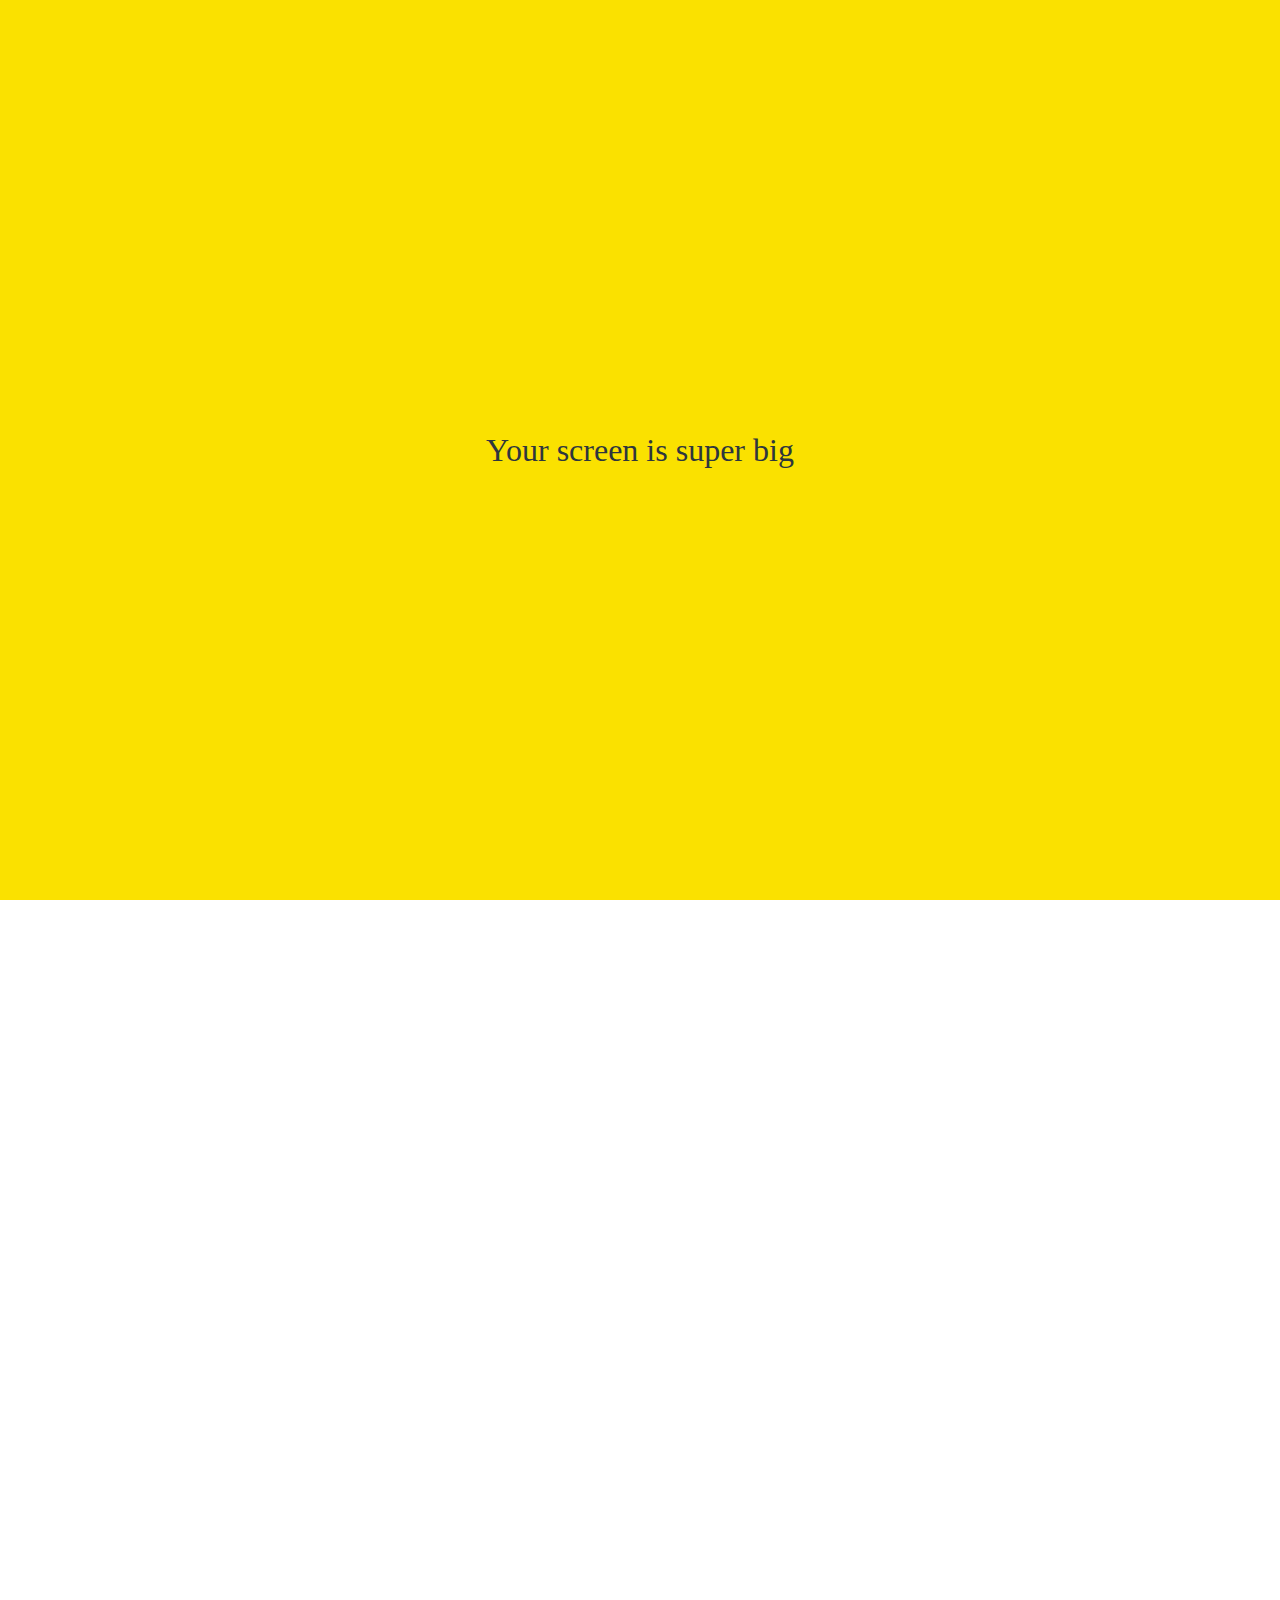
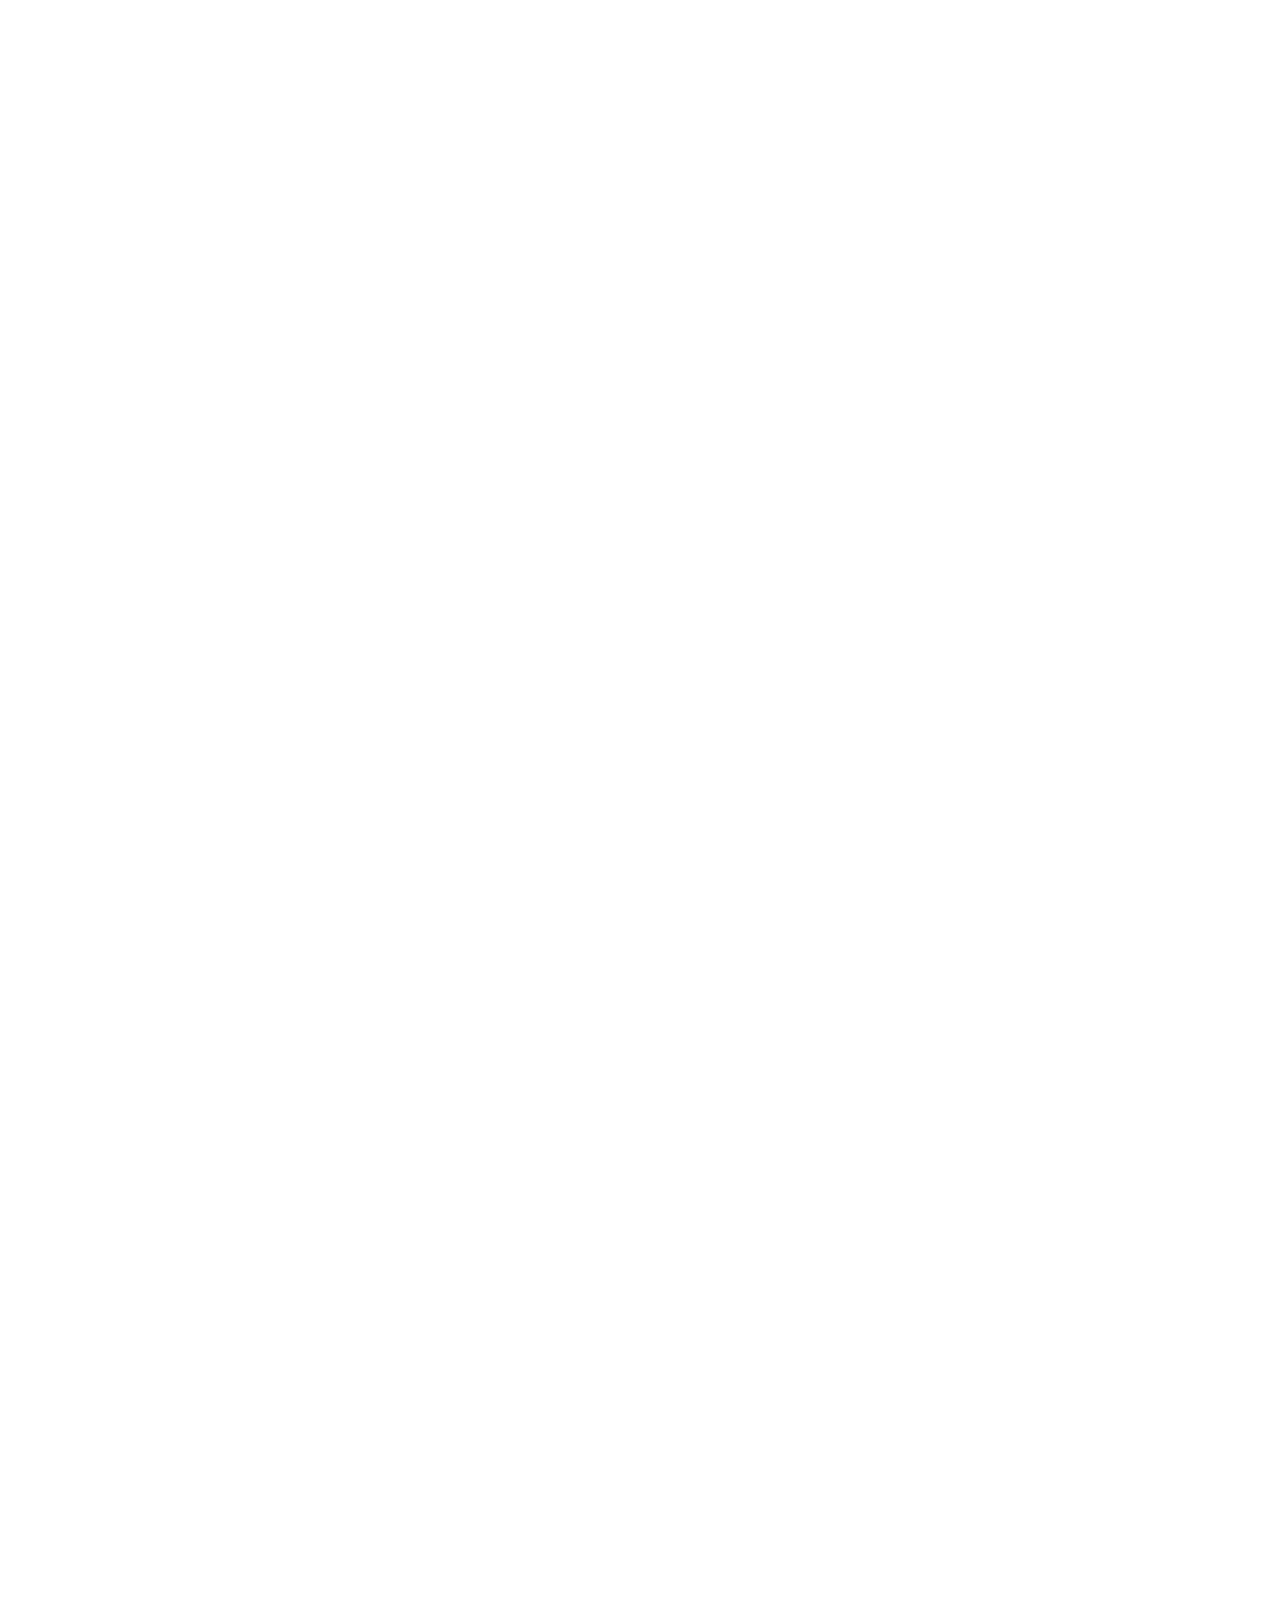
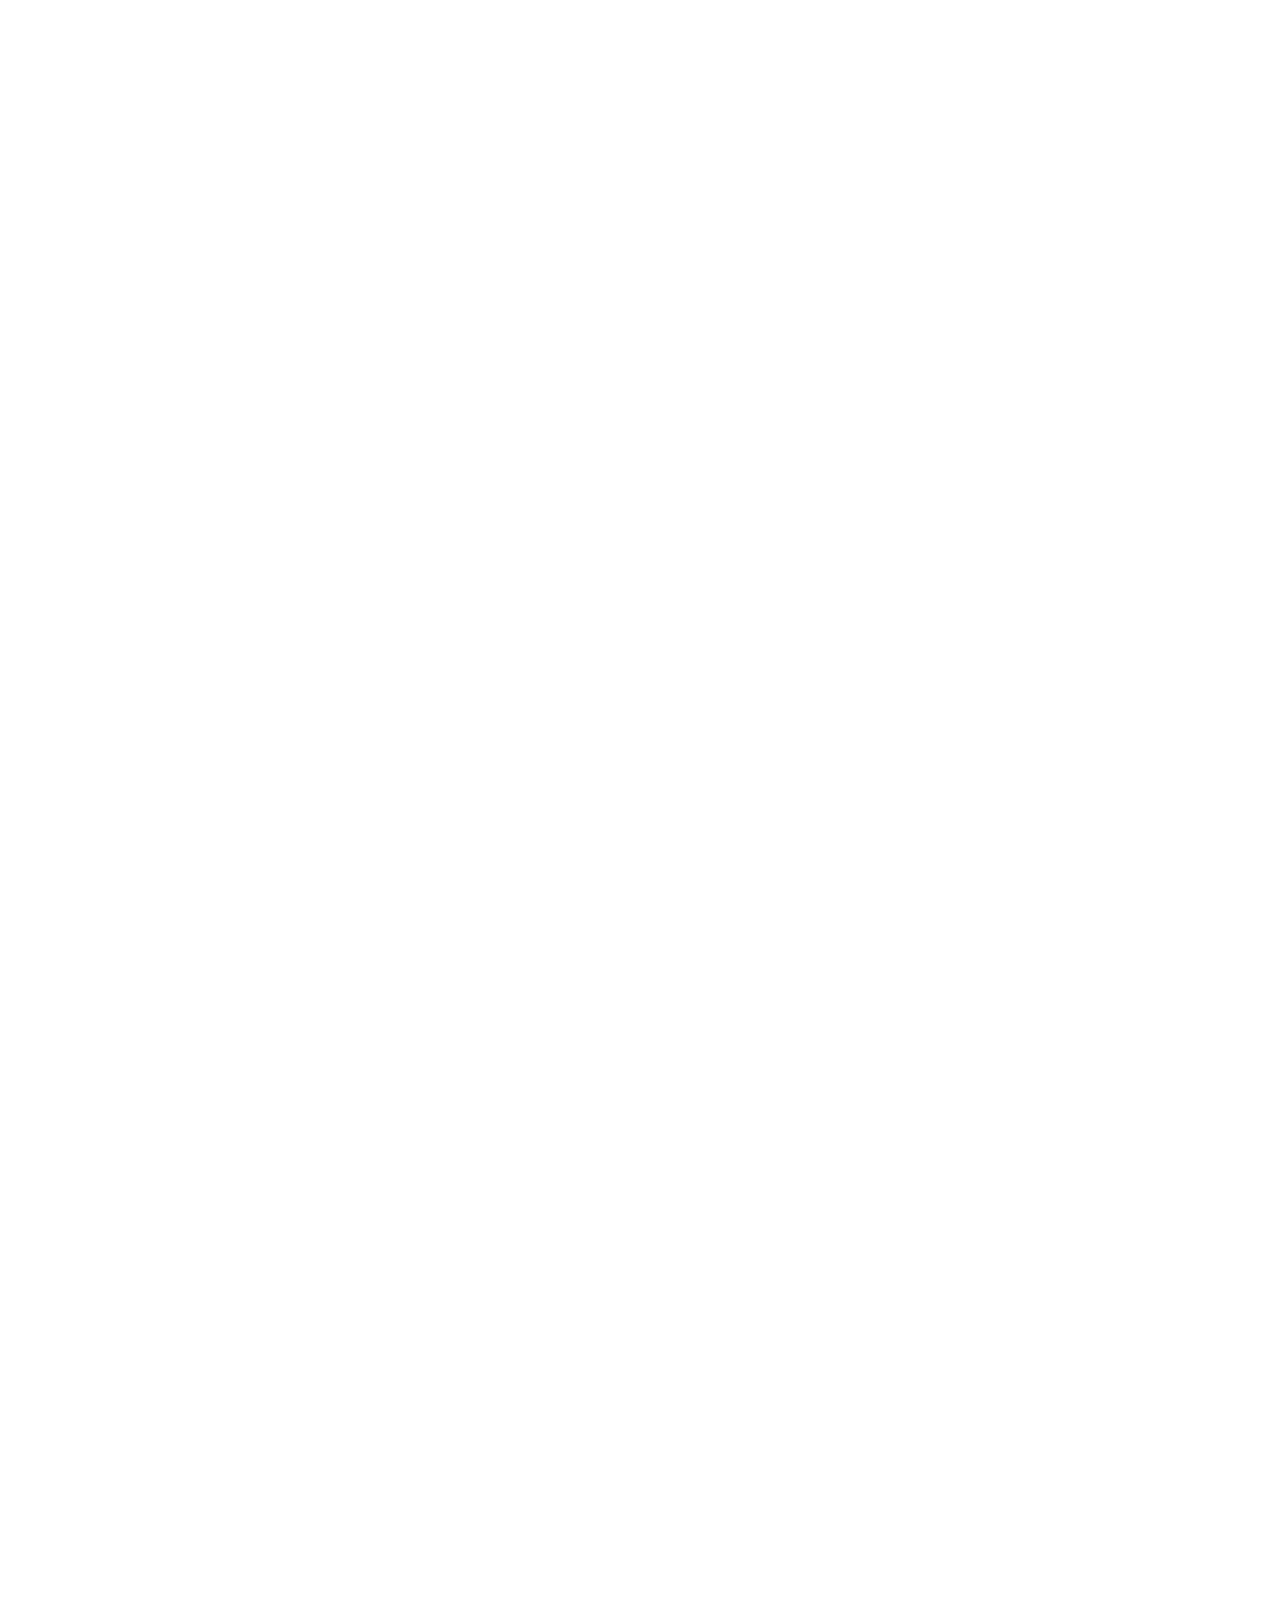
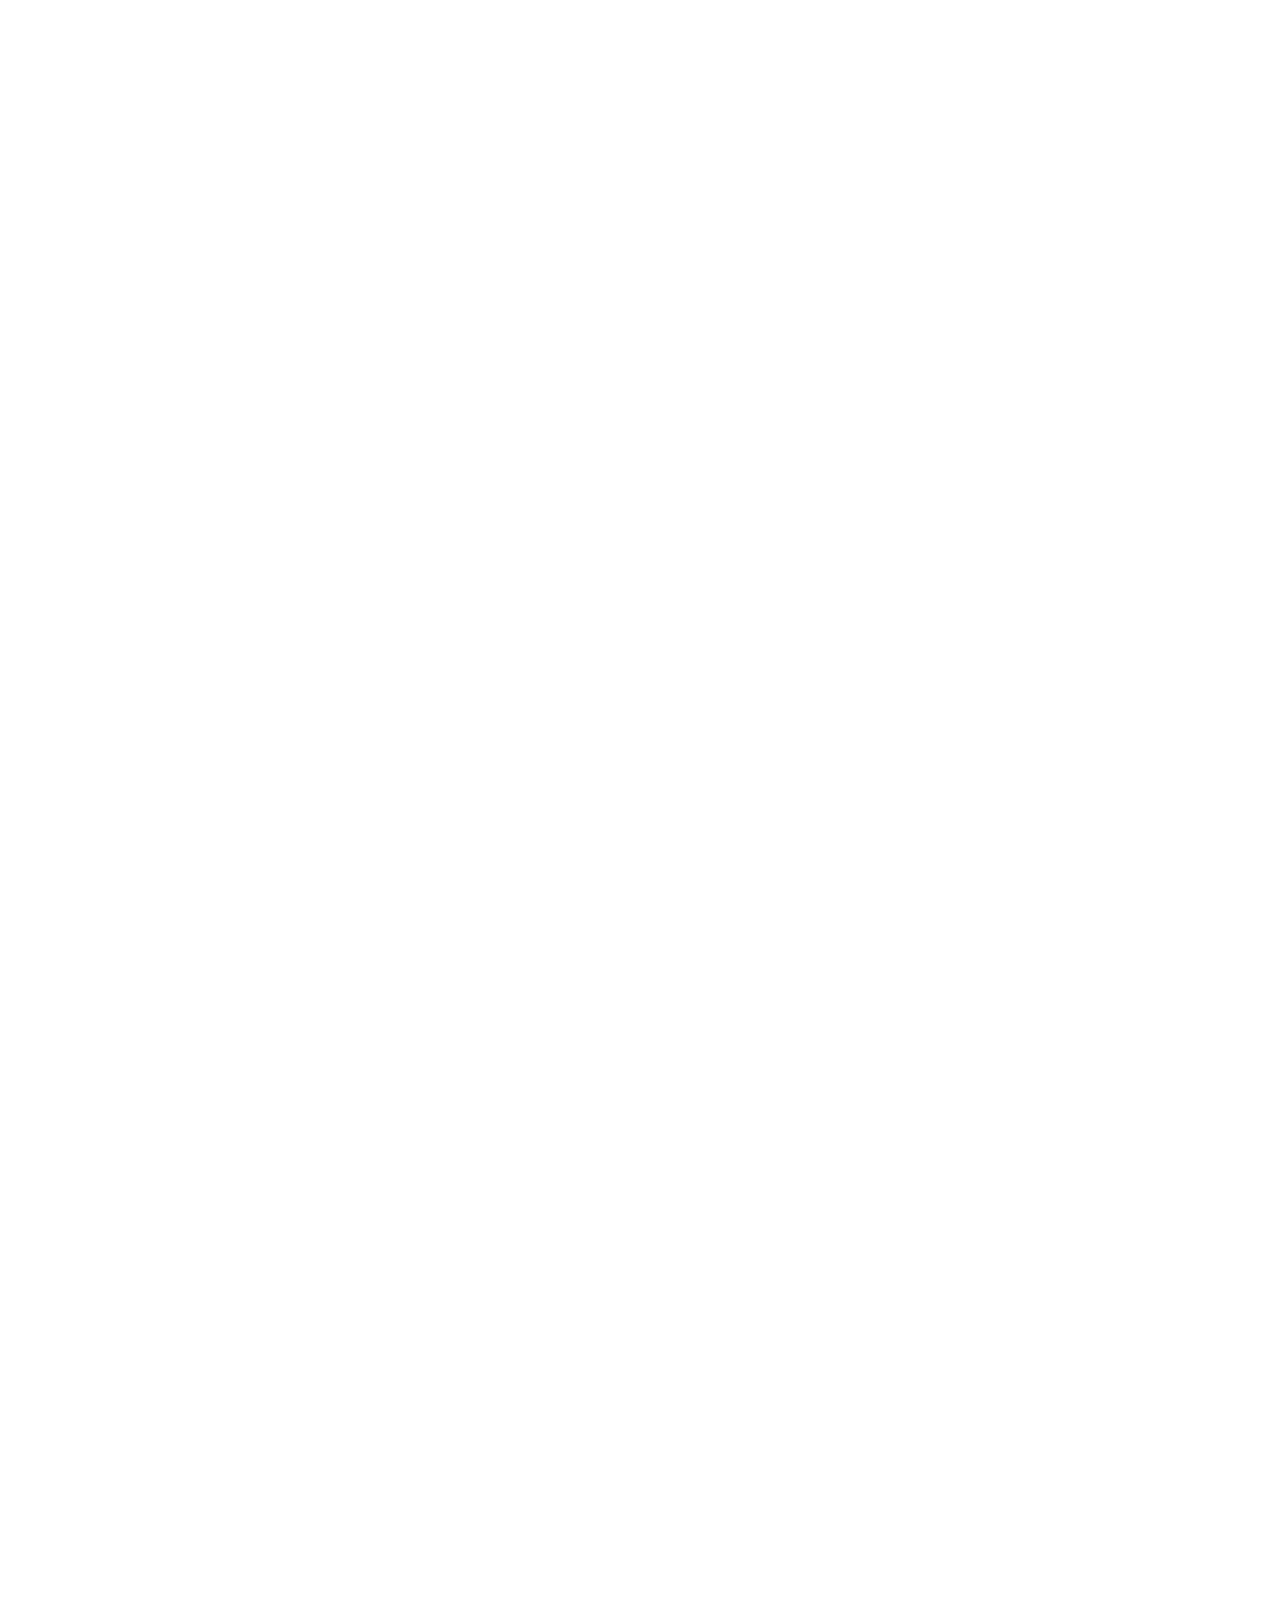
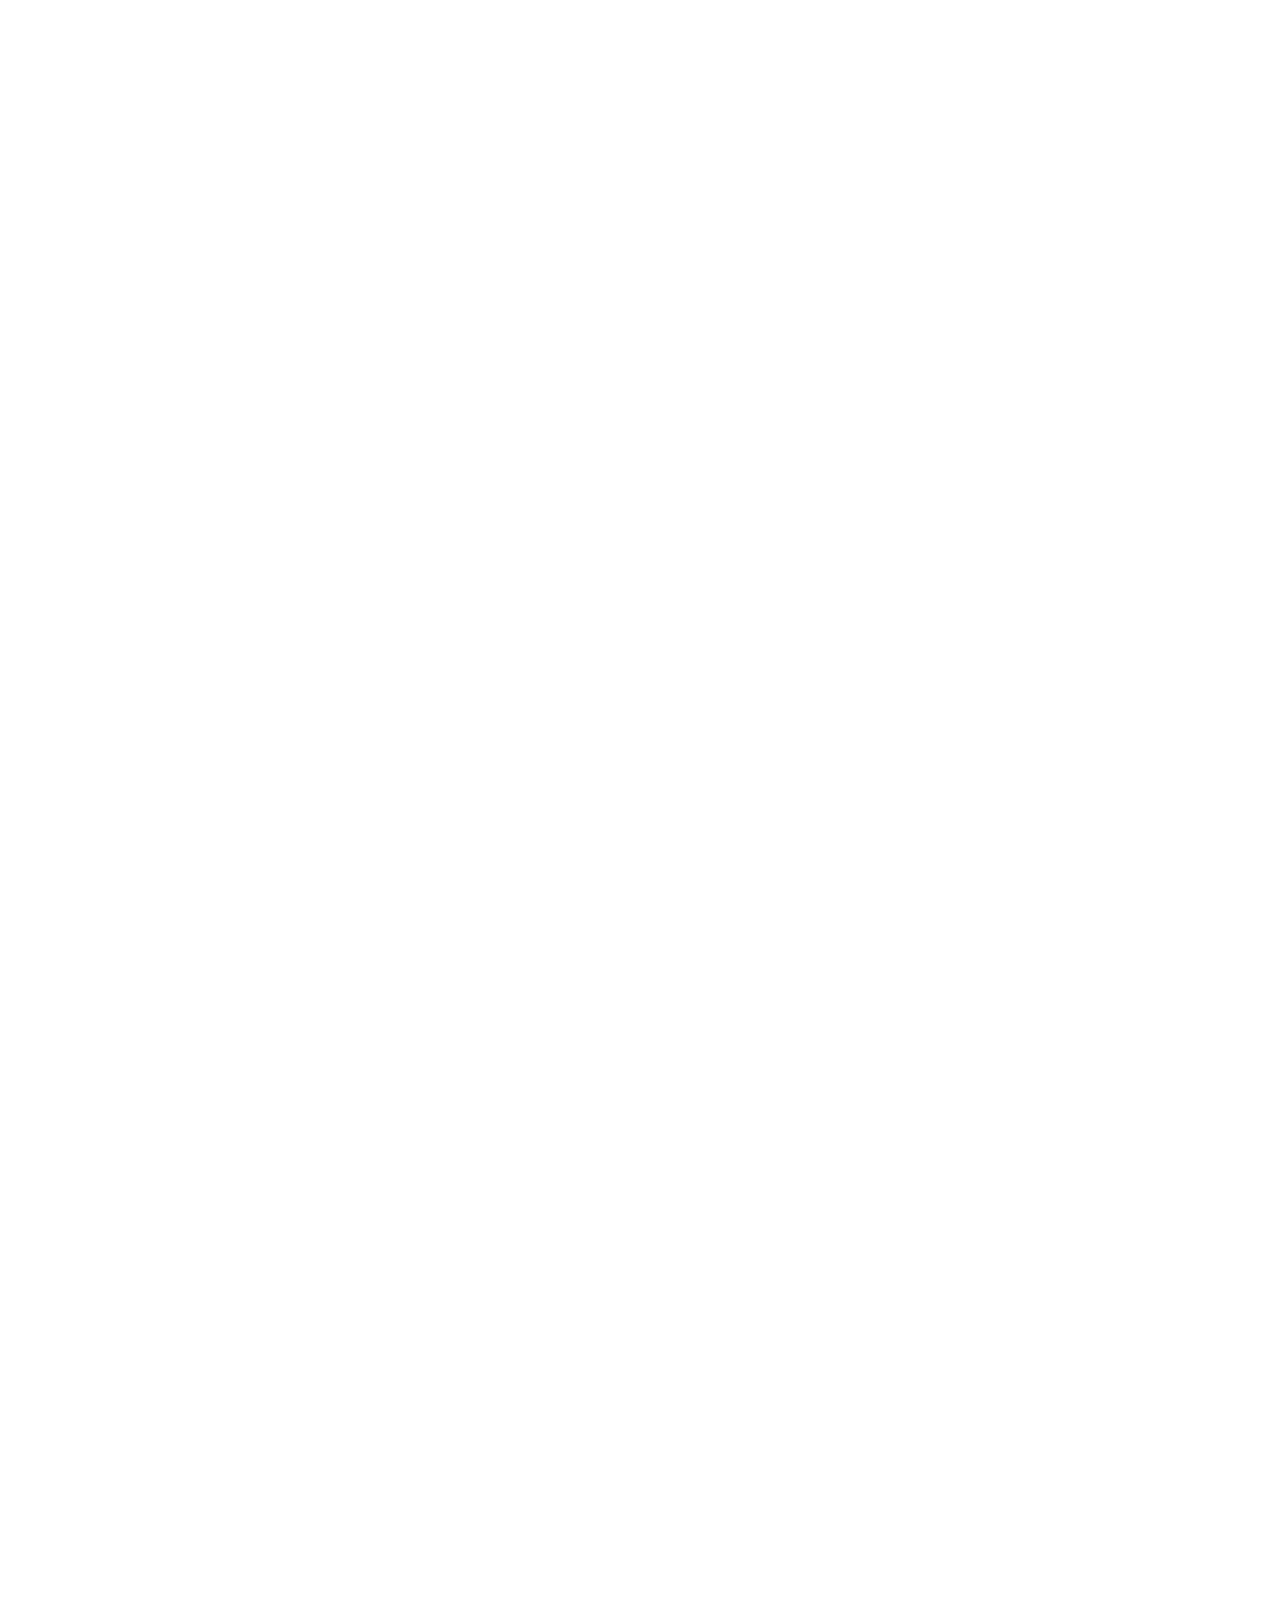
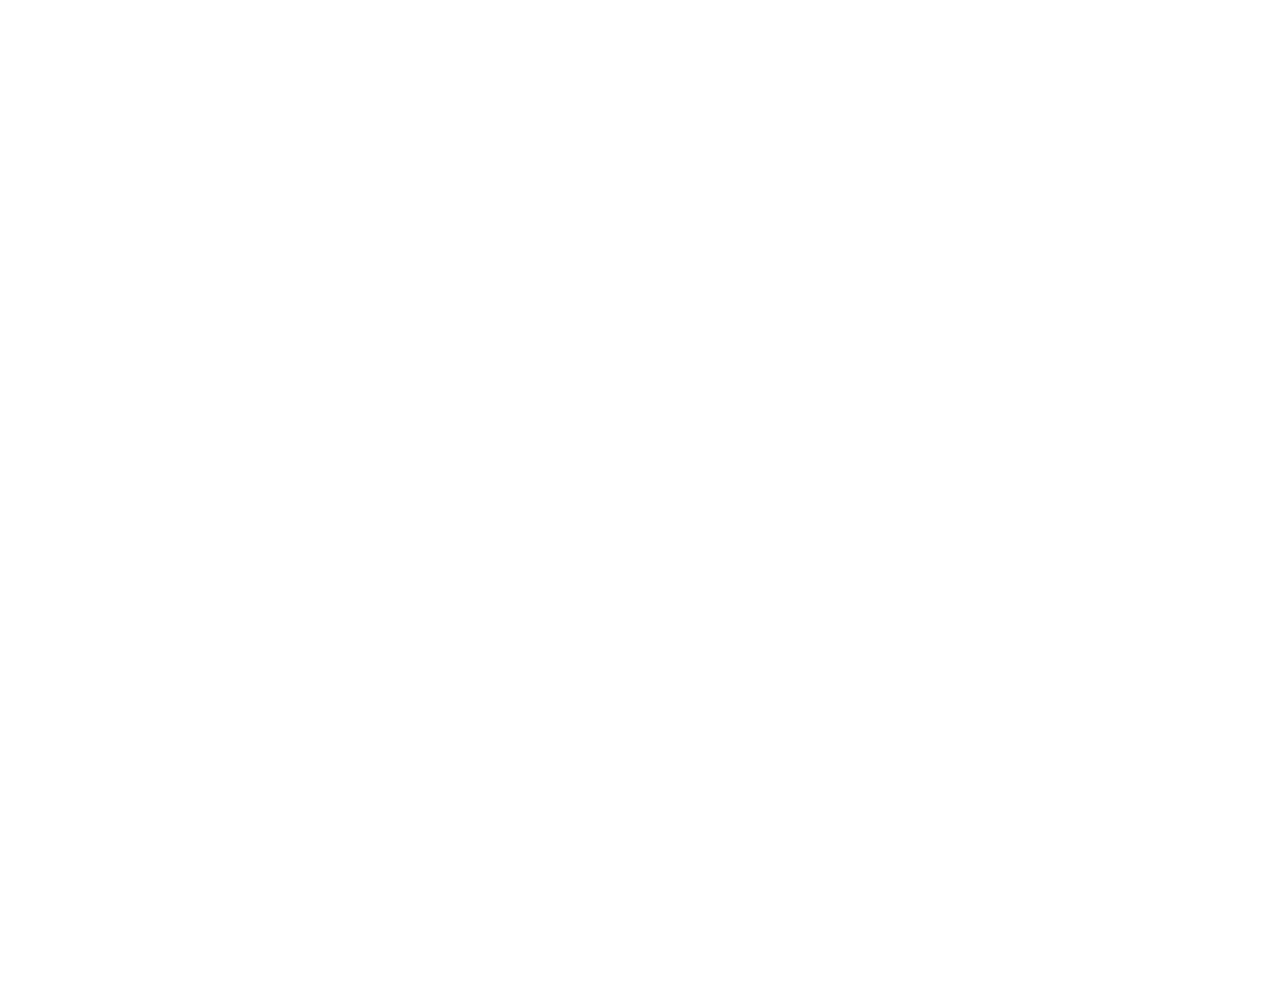
==== friends.html @ d99f9938 "too -> super" ====
<!DOCTYPE html>
<html lang="en">
<head>
    <link rel="stylesheet" href="css/styles.css" />
    <meta charset="UTF-8" />
    <meta name="viewport" content="width=device-width, initial-scale=1.0" />
    <title>Friends - Kokoa Clone</title>
</head>
<body>
    <div class="status-bar">
        <div class="status-bar__column"> 
            <span>No Service</span>
            <i class="fas fa-wifi"></i>
        </div>
        <div class="status-bar__column"> 
            <span>18:43</span>
        </div>
        <div class="status-bar__column">
            <span>110%</span>
            <i class="fas fa-battery-full fa-lg"></i>
            <i class="fas fa-bolt"></i>
        </div>
    </div>

    <header class="screen-header">
        <h1 class="screen-header__title">Friends</h1>
        <div class="screen-header__icons">
            <span><i class="fas fa-search fa-lg"></i></span>
            <span><i class="fas fa-music fa-lg"></i></span>
            <span><i class="fas fa-cog fa-lg"></i></span>
        </div>
    </header>

    <a id="friends-display-link">
        <i class="fas fa-info-circle"></i> Friend's Names Display 
        <i class="fas fa-chevron-right fa-xs"></i>
    </a>

    <main class="friends-screen">
        <div class="user-component">
            <div class="user-component__column">
                <img src="https://avatars3.githubusercontent.com/u/3612017" class="user-component__avatar user-component__avatar--xl" />
                <div class="user-component__text">
                    <h4 class="user-component__title">Nicolas</h4>
                    <!--<h6 class="user-component__subtitle">this text whatever</h6>-->
                </div>
            </div>
            <div class="user-component__column"></div>
        </div>
        <div class="friends-screen__channel">
            <div class="friends-screen__channel-header">
                <span>Channel</span>
                <i class="fas fa-chevron-up fa-xs"></i>
            </div>
            <div class="user-component">
                <div class="user-component__column">
                    <img src="https://avatars3.githubusercontent.com/u/3612017" class="user-component__avatar user-component__avatar--sm" />
                    <div class="user-component__text">
                        <h4 class="user-component__title user-component__title--not-bold">Channel</h4>
                    </div>
                </div>
                <div class="user-component__column">
                    <div><span>2</span>
                        <i class="fas fa-chevron-right fa-xs"></i>
                    </div>
                </div>
            </div>
        </div>
    </main>

    <nav class="nav">
        <ul class="nav__list">
            <li class="nav__btn">
                <a class="nav__link" href="friends.html">
                    <i class="fas fa-user fa-2x"></i>
                </a>
            </li>
            <li class="nav__btn">
                <a class="nav__link"a href="chats.html">
                    <span class="nav__notification badge">1</span>
                    <i class="far fa-comment fa-2x"></i>
                </a>
            </li>
            <li class="nav__btn">
                <a class="nav__link" href="find.html">
                    <i class="fas fa-search fa-2x"></i>
                </a>
            </li>
            <li class="nav__btn">
                <a class="nav__link" href="more.html">
                    <span class="nav__update"></span>
                    <i class="fas fa-ellipsis-h fa-2x"></i>
                </a>
            </li>
        </ul>
    </nav>
    <div id="splash-screen">
        <i class="fas fa-comment"></i>
    </div>

    <div id="no-mobile">
        <span>Your screen is super big</span>
    </div>
    
    <script 
    src="https://kit.fontawesome.com/6478f529f2.js"
    crossorigin="anonymous"
    ></script>
</body>
</html>
---- css/styles.css ----
@import url('https://fonts.googleapis.com/css2?family=Open+Sans:wght@400;600&display=swap');

@import "reset.css";

@import "variables.css";

/* Components */
@import "components/status-bar.css";
@import "components/nav-bar.css";
@import "components/screen-header.css";
@import "components/alt-screen-header.css";
@import "components/user-component.css";
@import "components/badge.css";
@import "components/icon-row.css";
@import "components/no-mobile.css";

/* Screens */
@import "screens/login.css";
@import "screens/friends.css";
@import "screens/find.css";
@import "screens/more.css";
@import "screens/settings.css";
@import "screens/chat.css";

body { 
    color: #2e363e;
    font-family: font-family: 'Open Sans', sans-serif;
    height: 1000vh;
}

.main-screen {
    padding: 0px var(--horizontal-space);
}
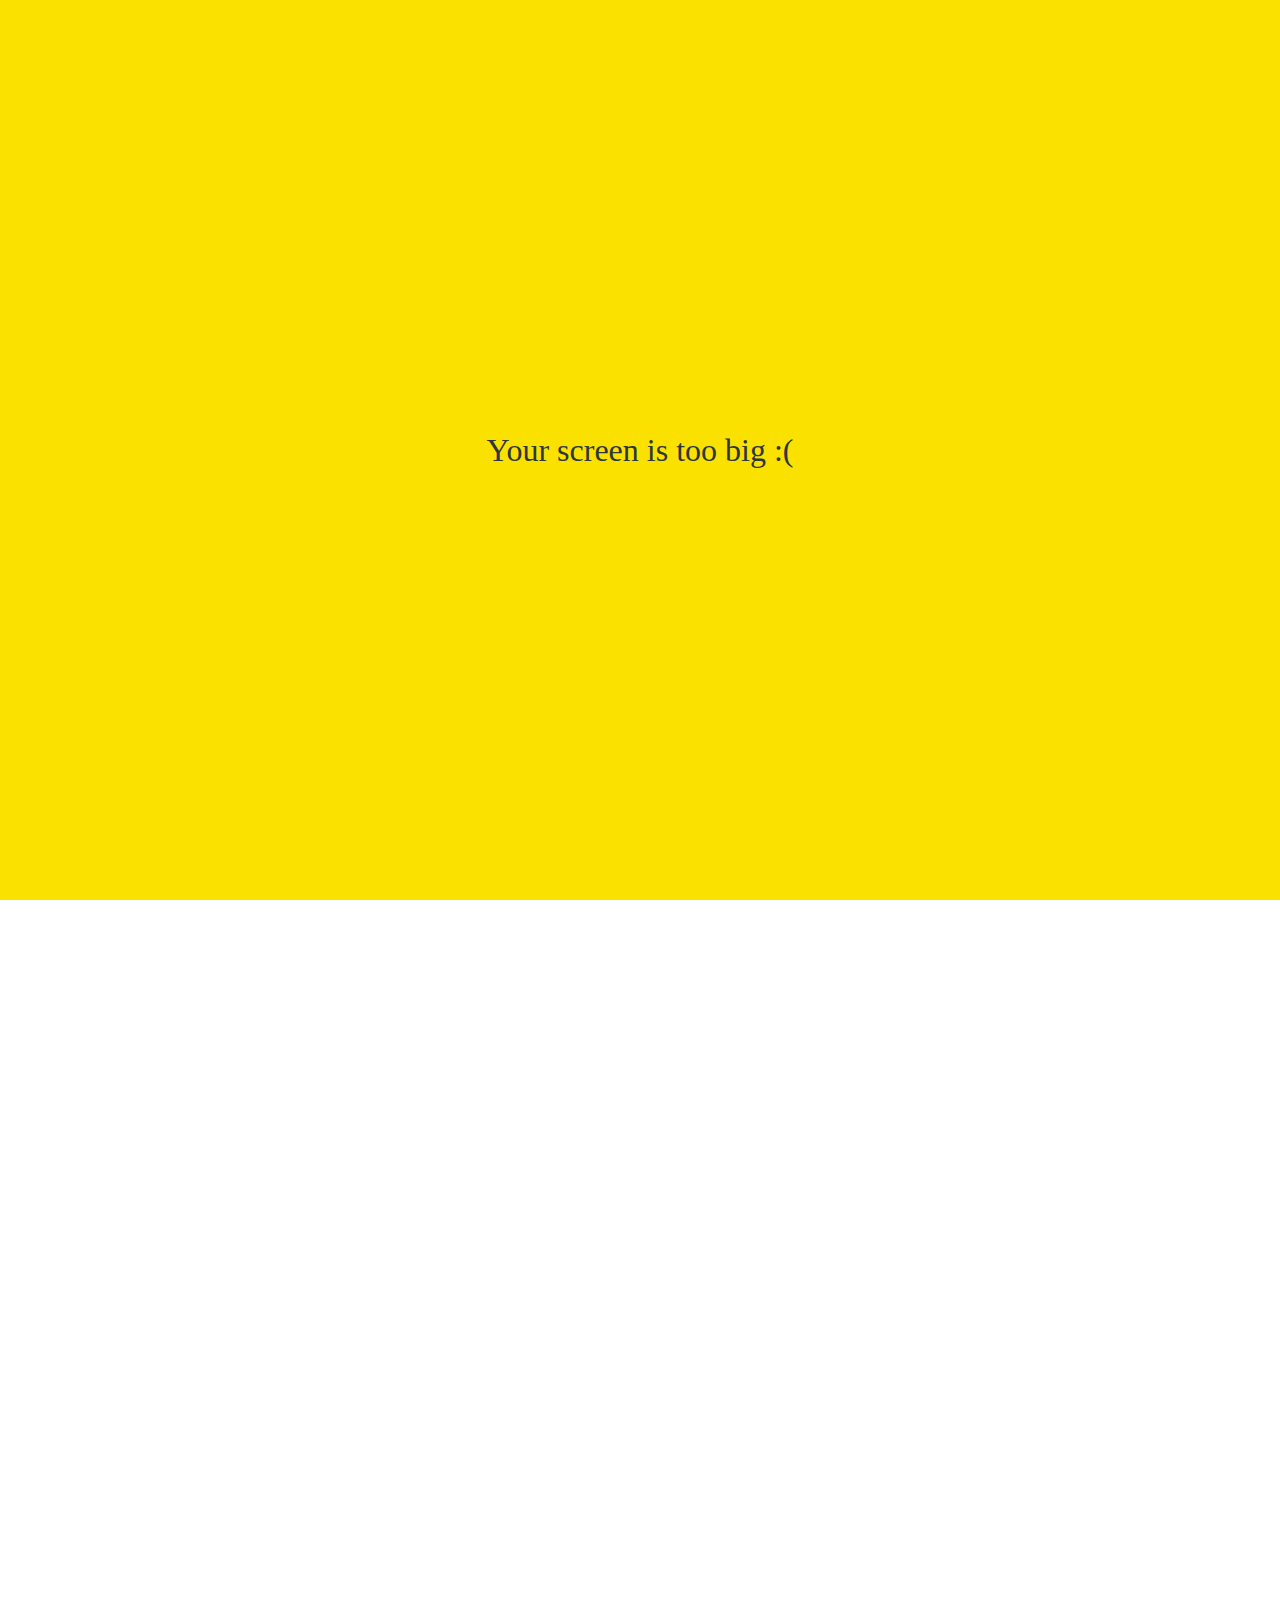
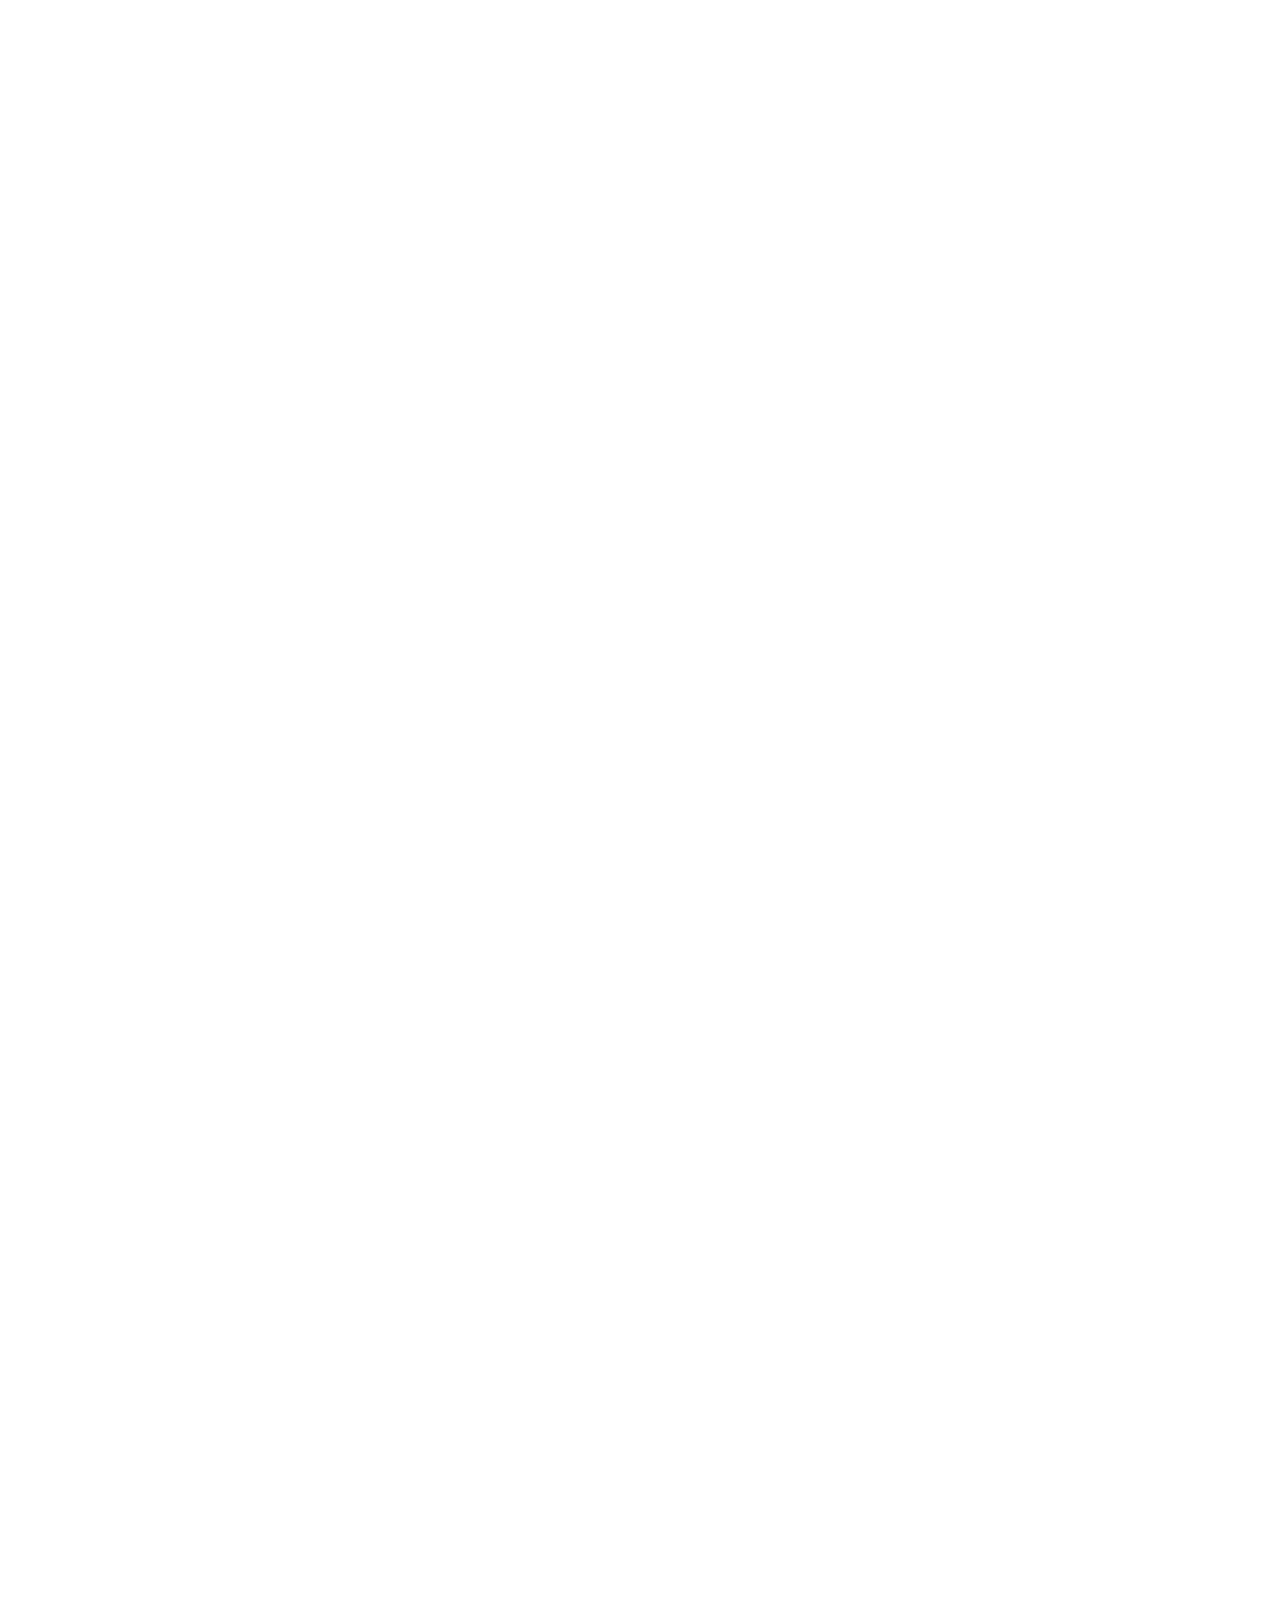
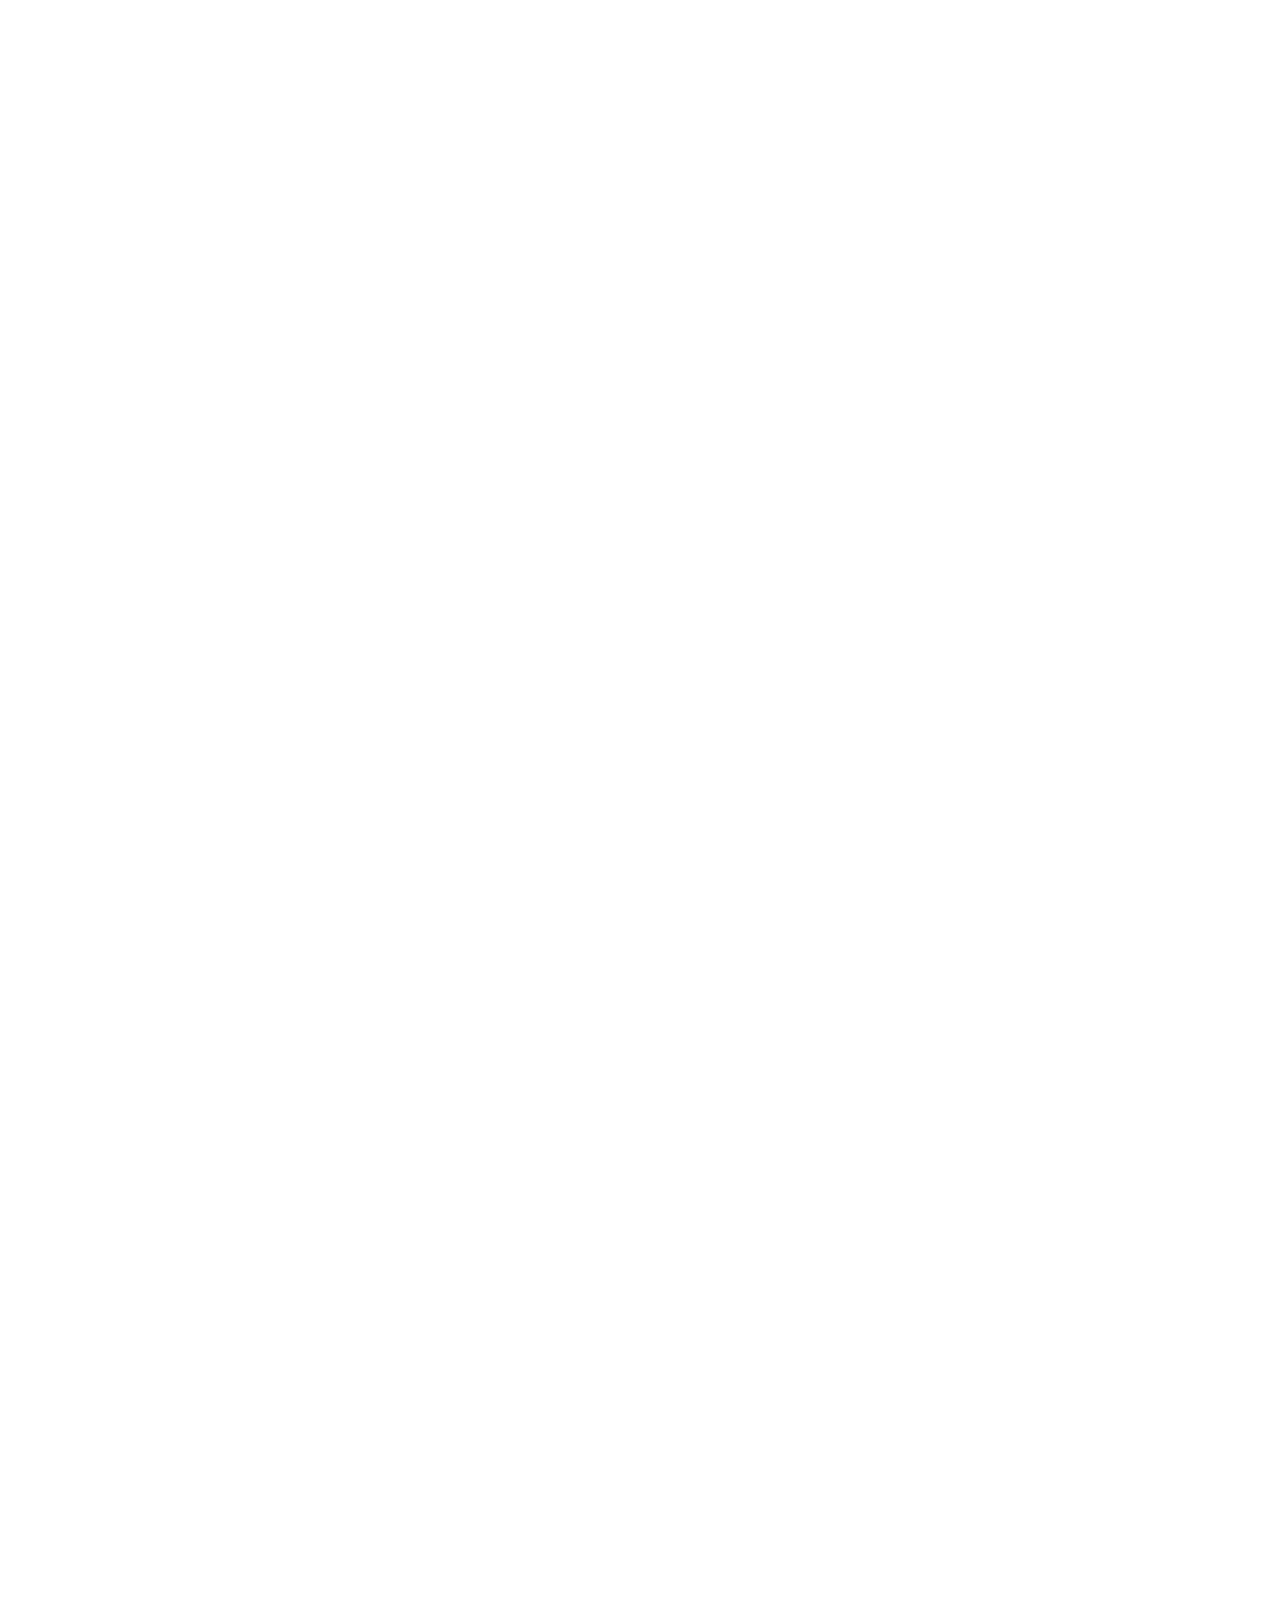
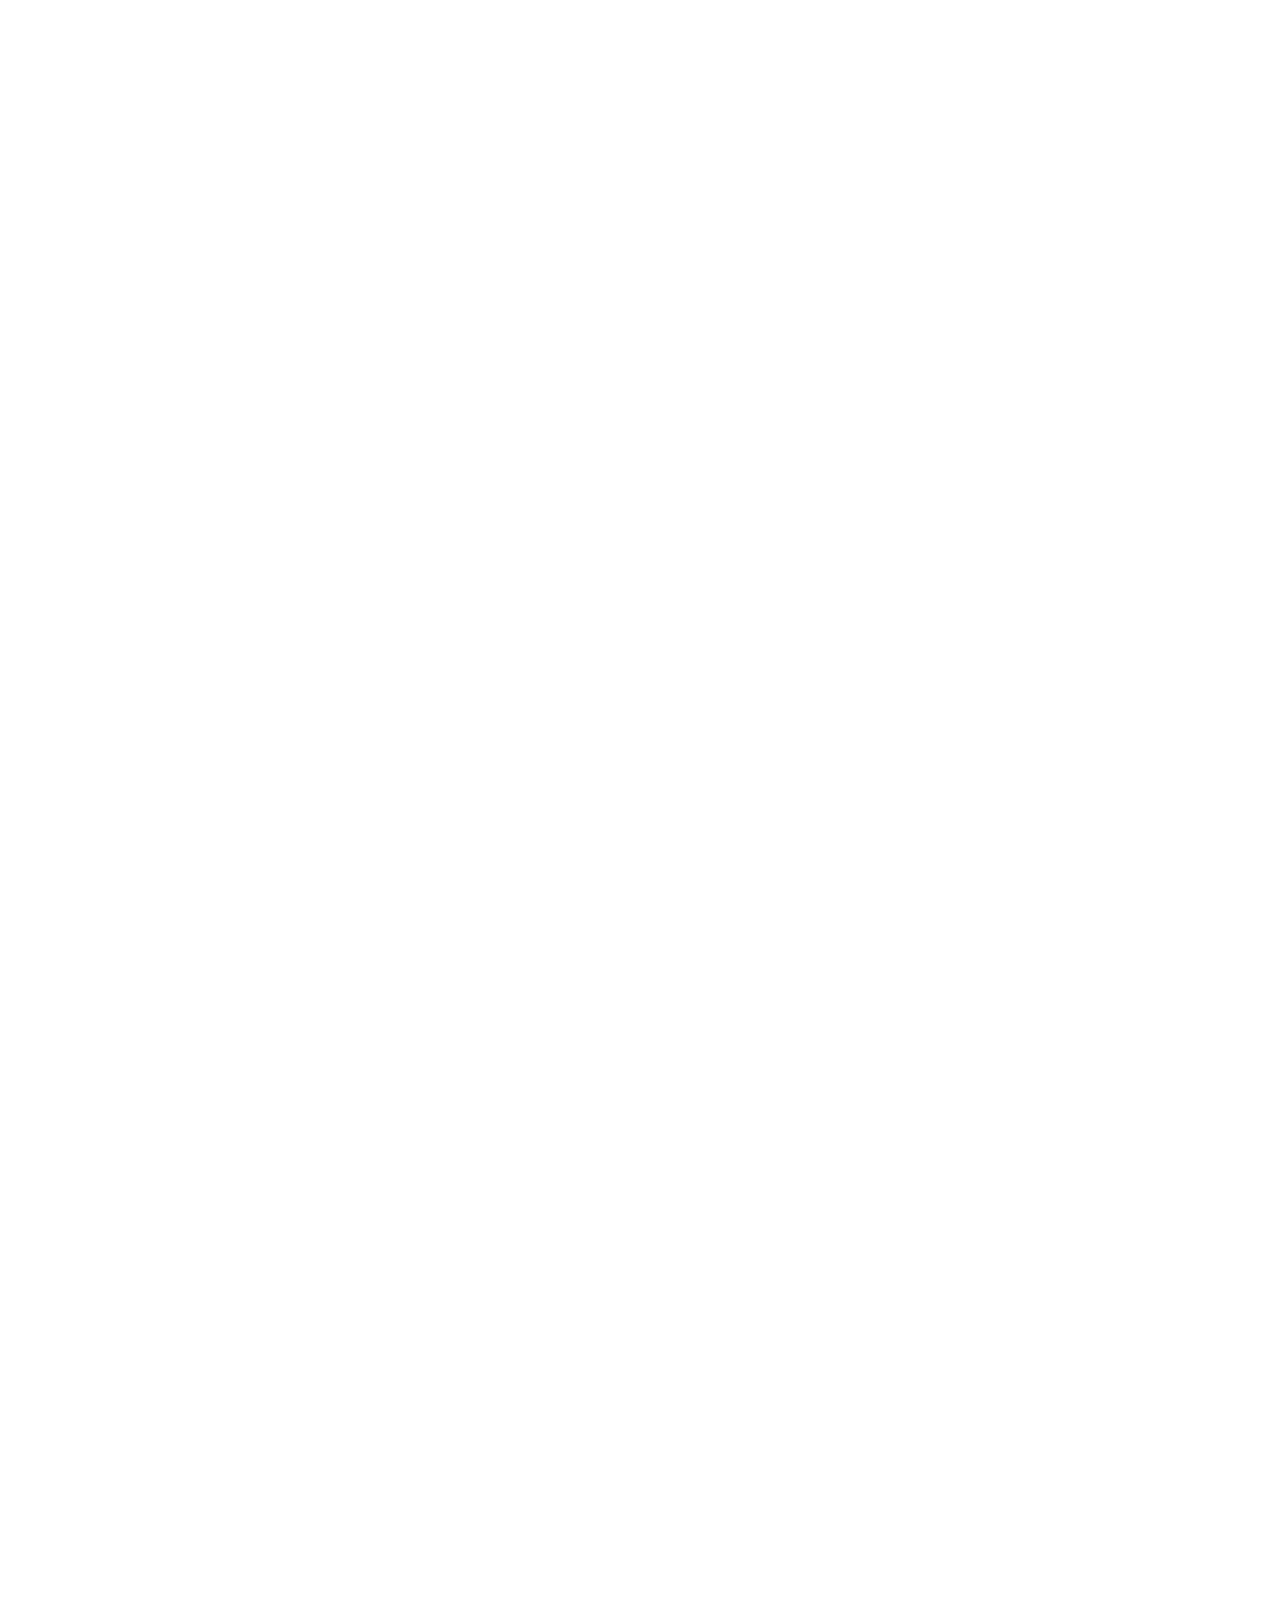
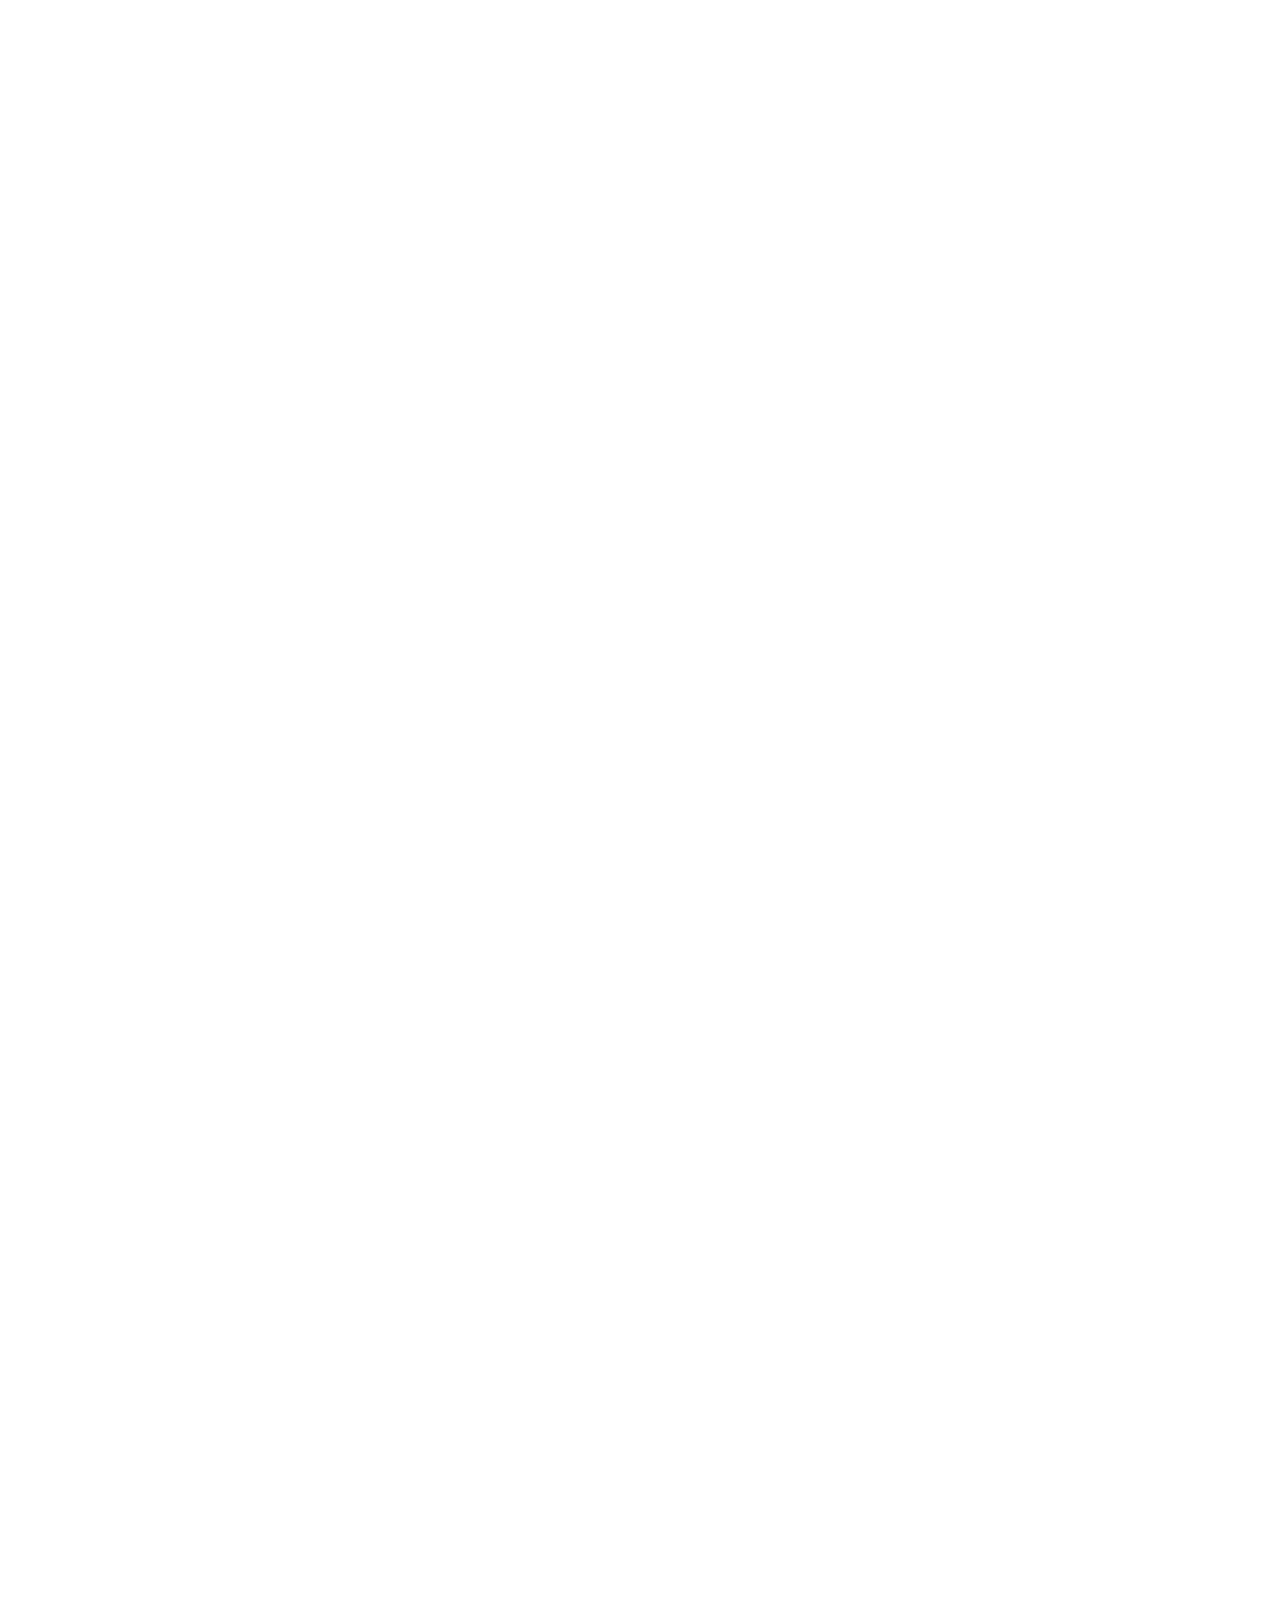
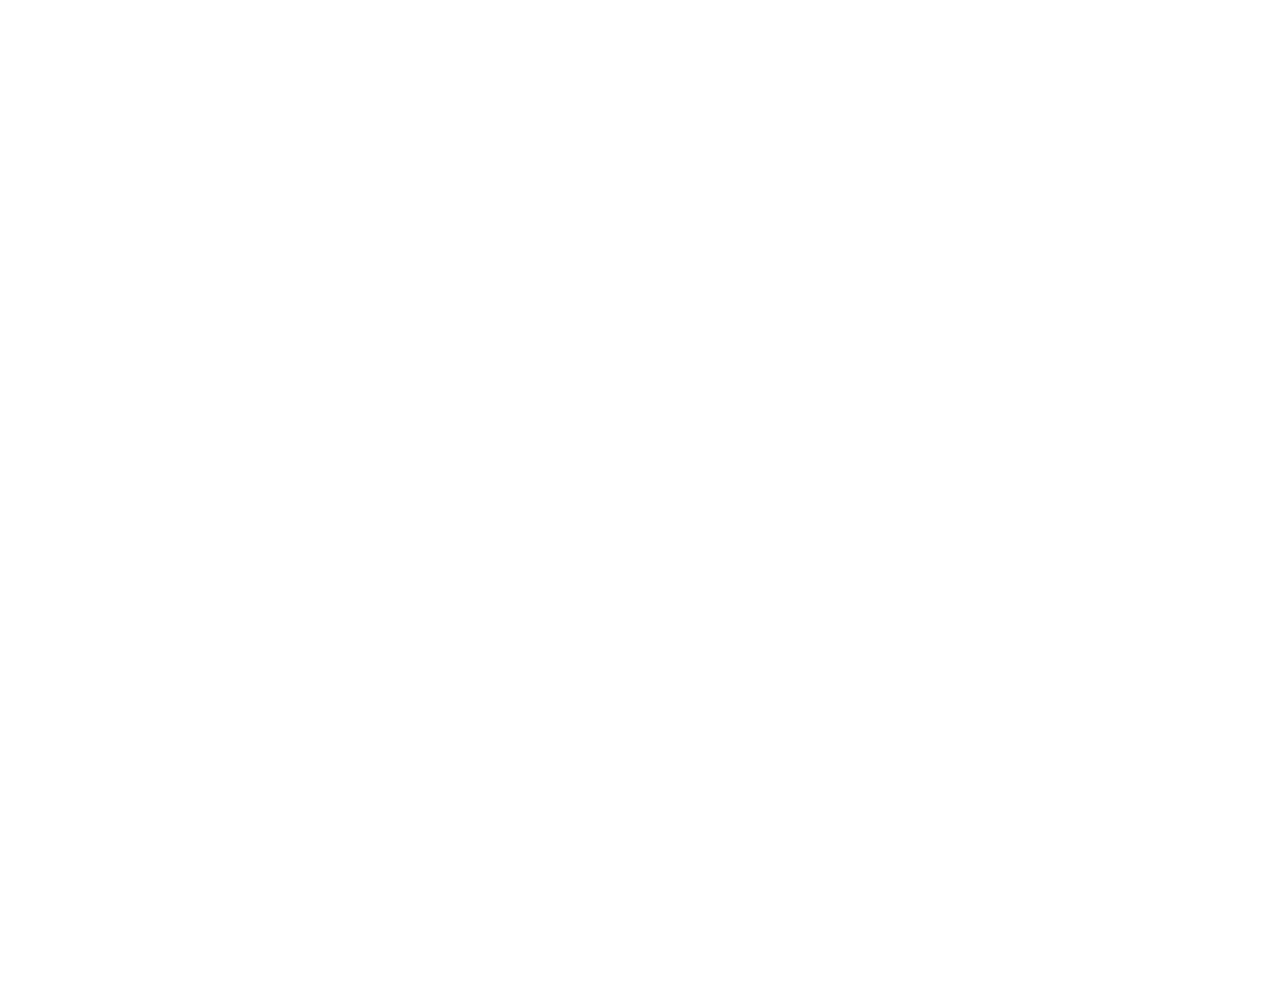
==== commit cd8c7227: ":(" ====
--- a/friends.html
+++ b/friends.html
@@ -99,7 +99,7 @@
     </div>
 
     <div id="no-mobile">
-        <span>Your screen is super big</span>
+        <span>Your screen is too big :(</span>
     </div>
     
     <script 
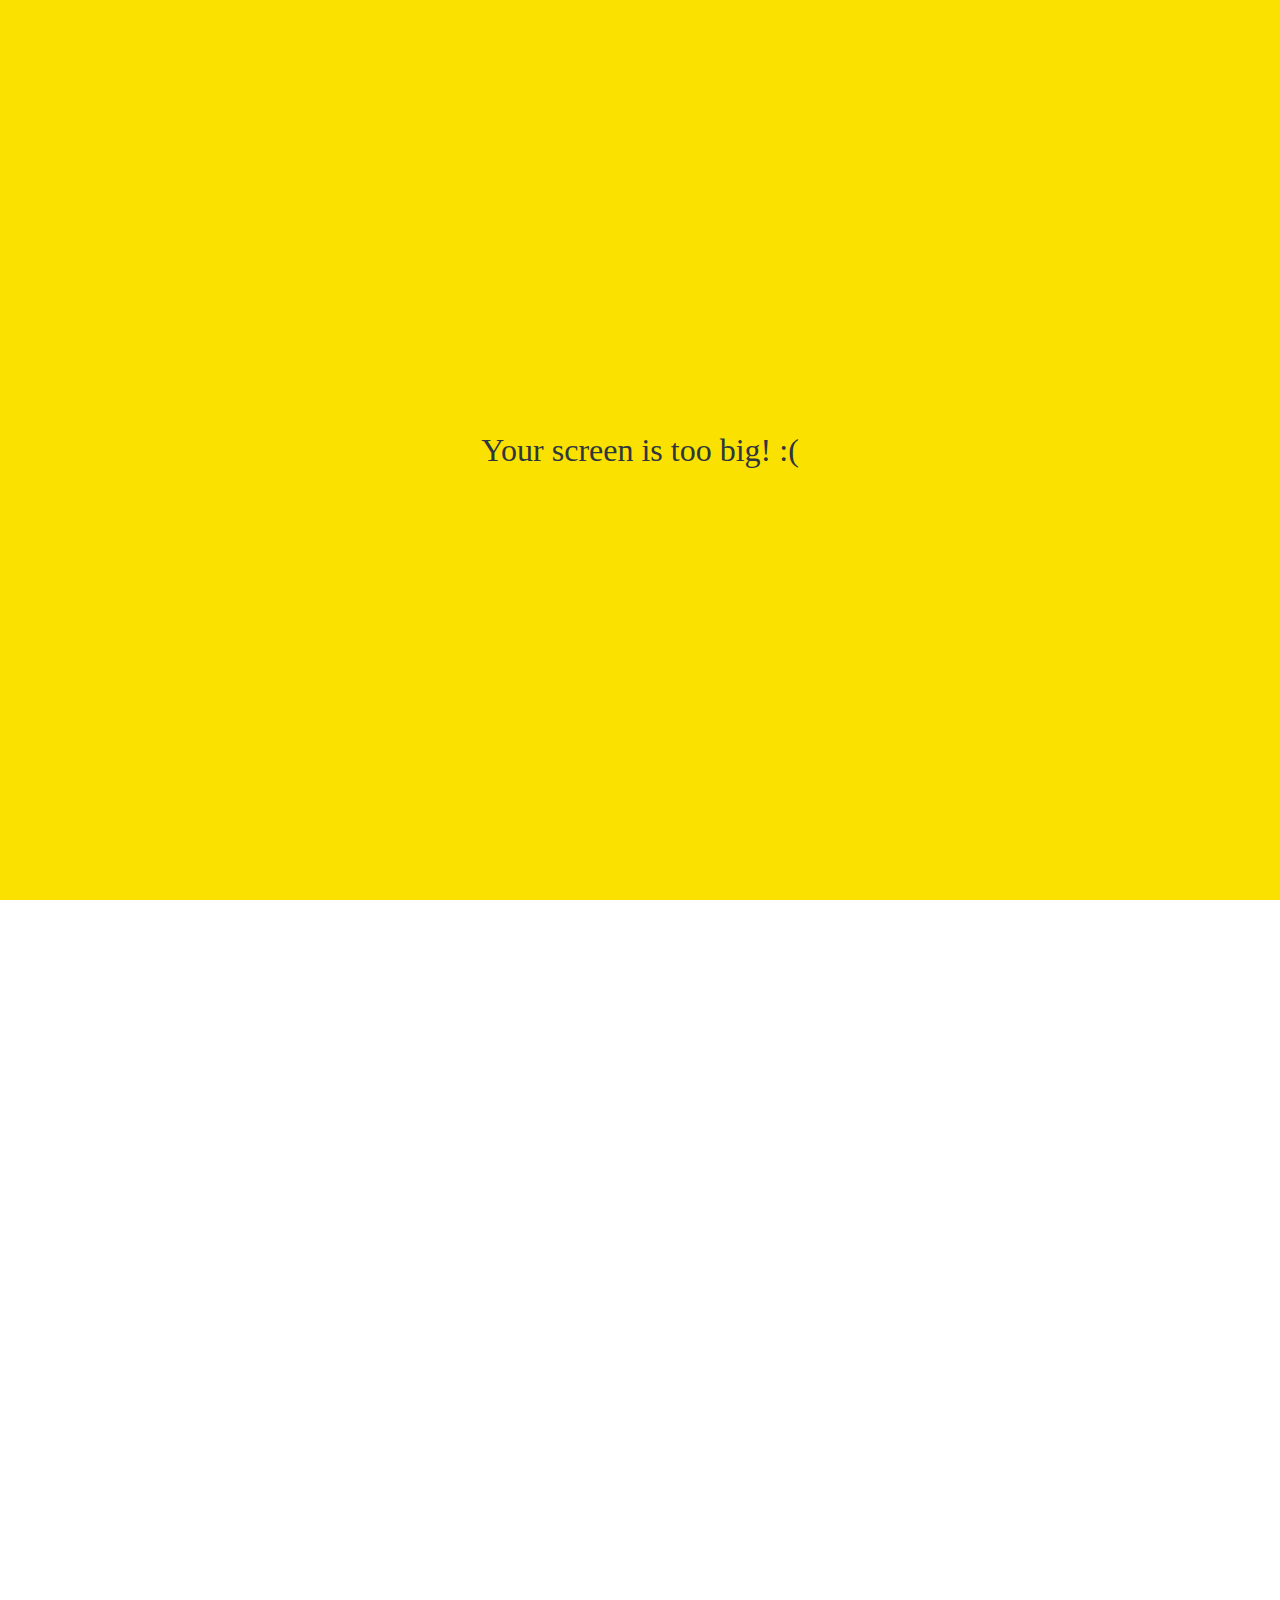
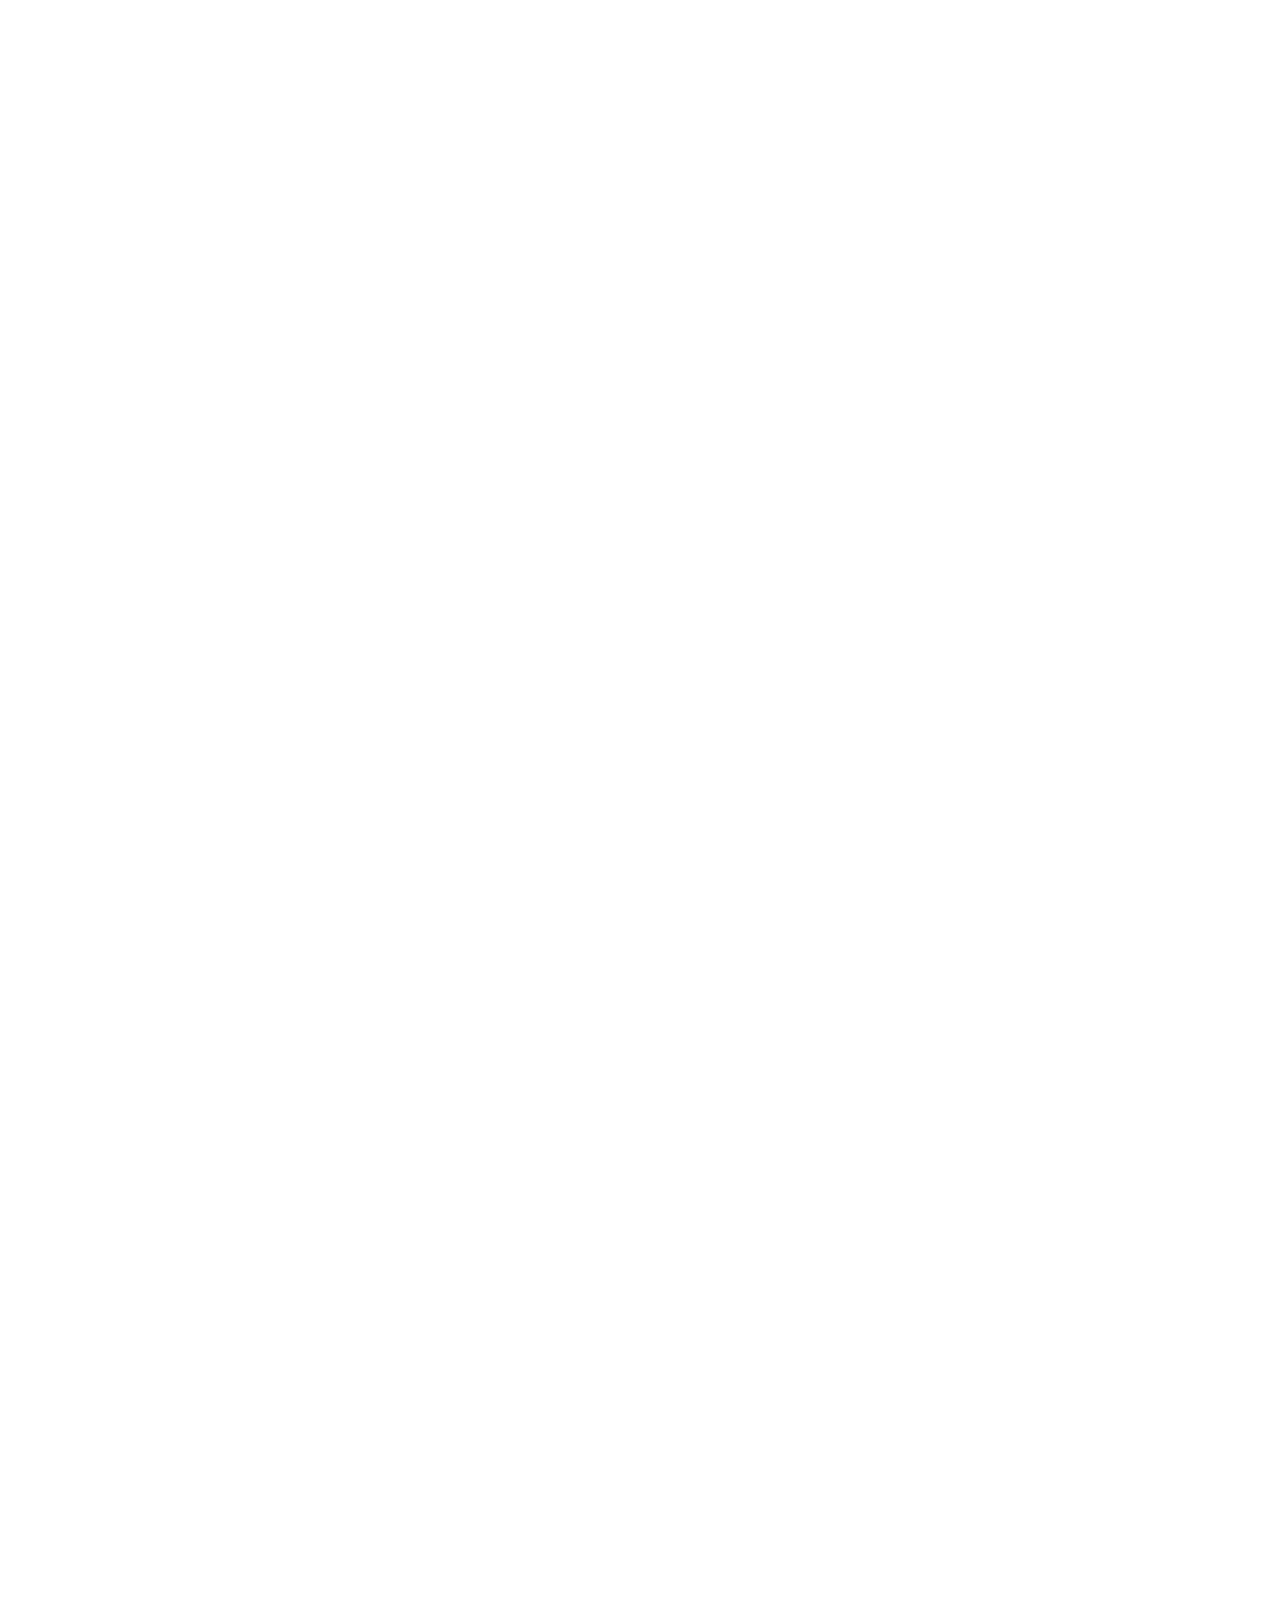
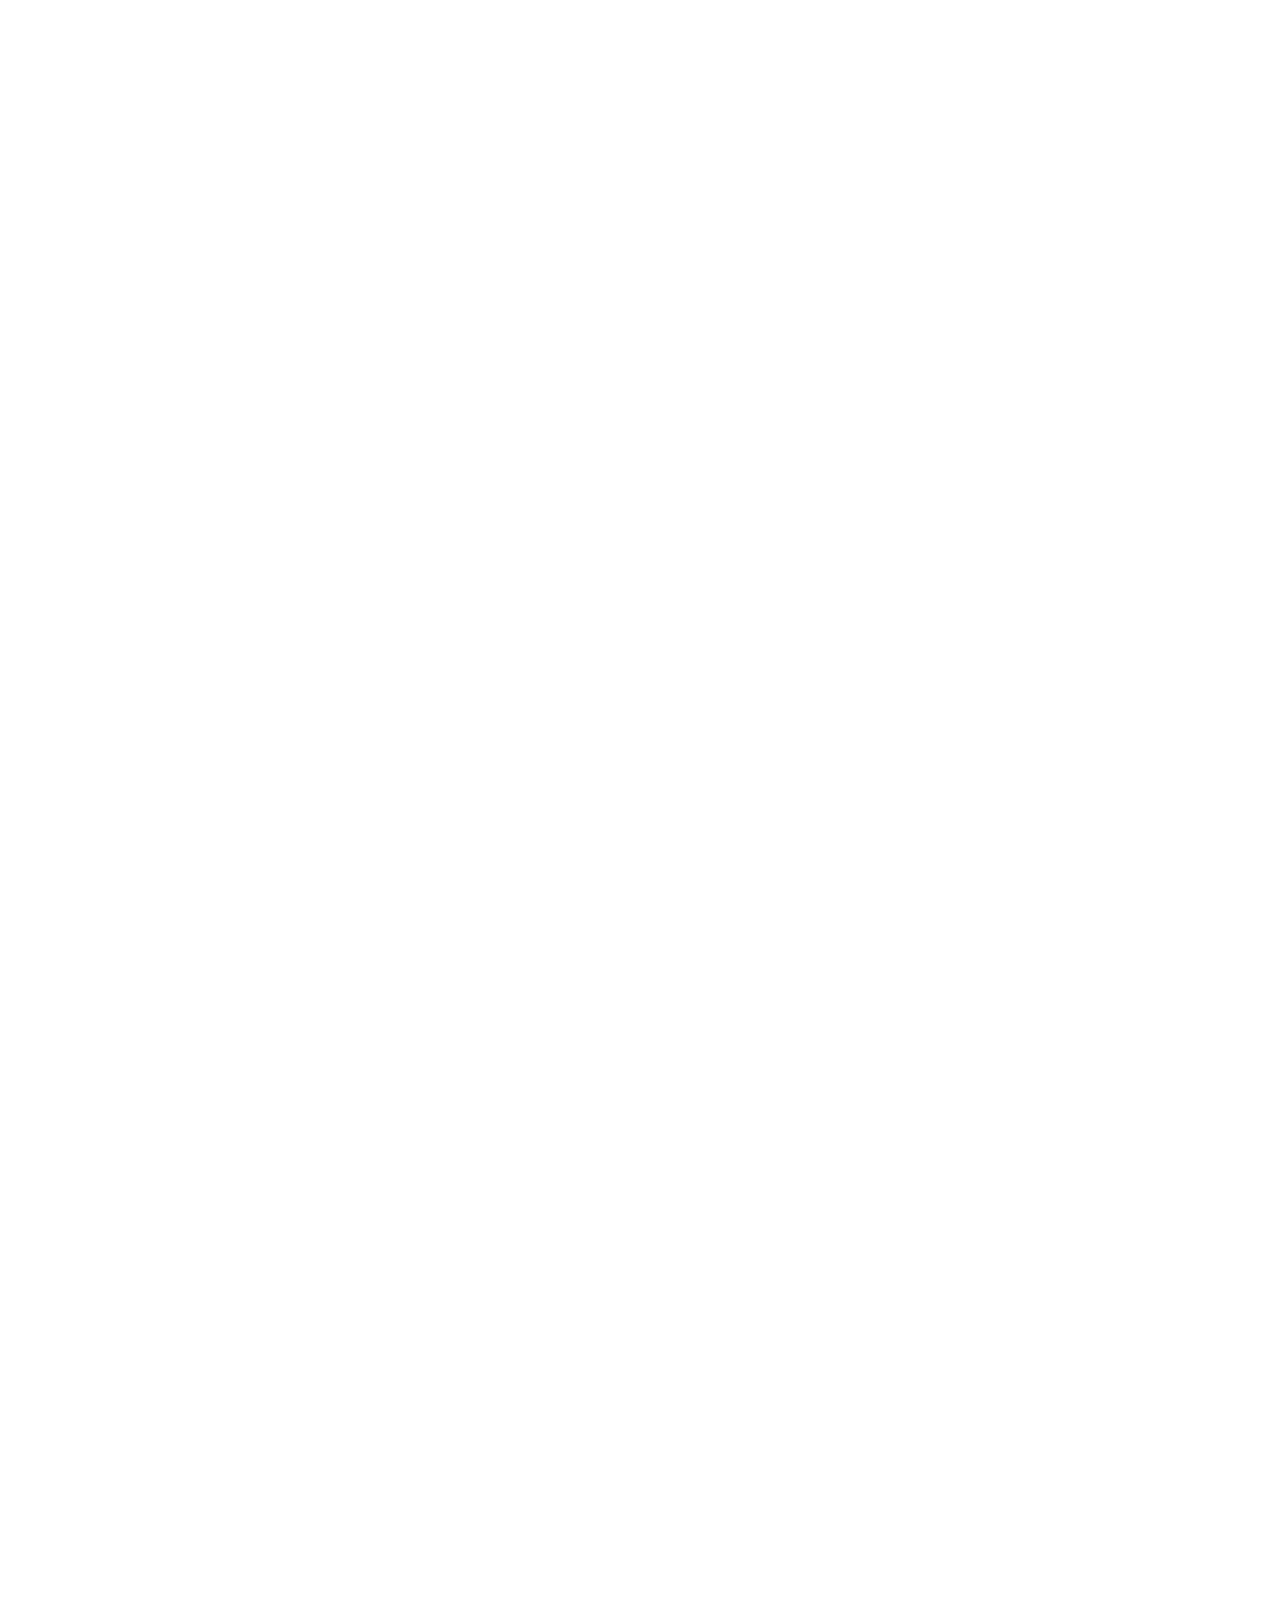
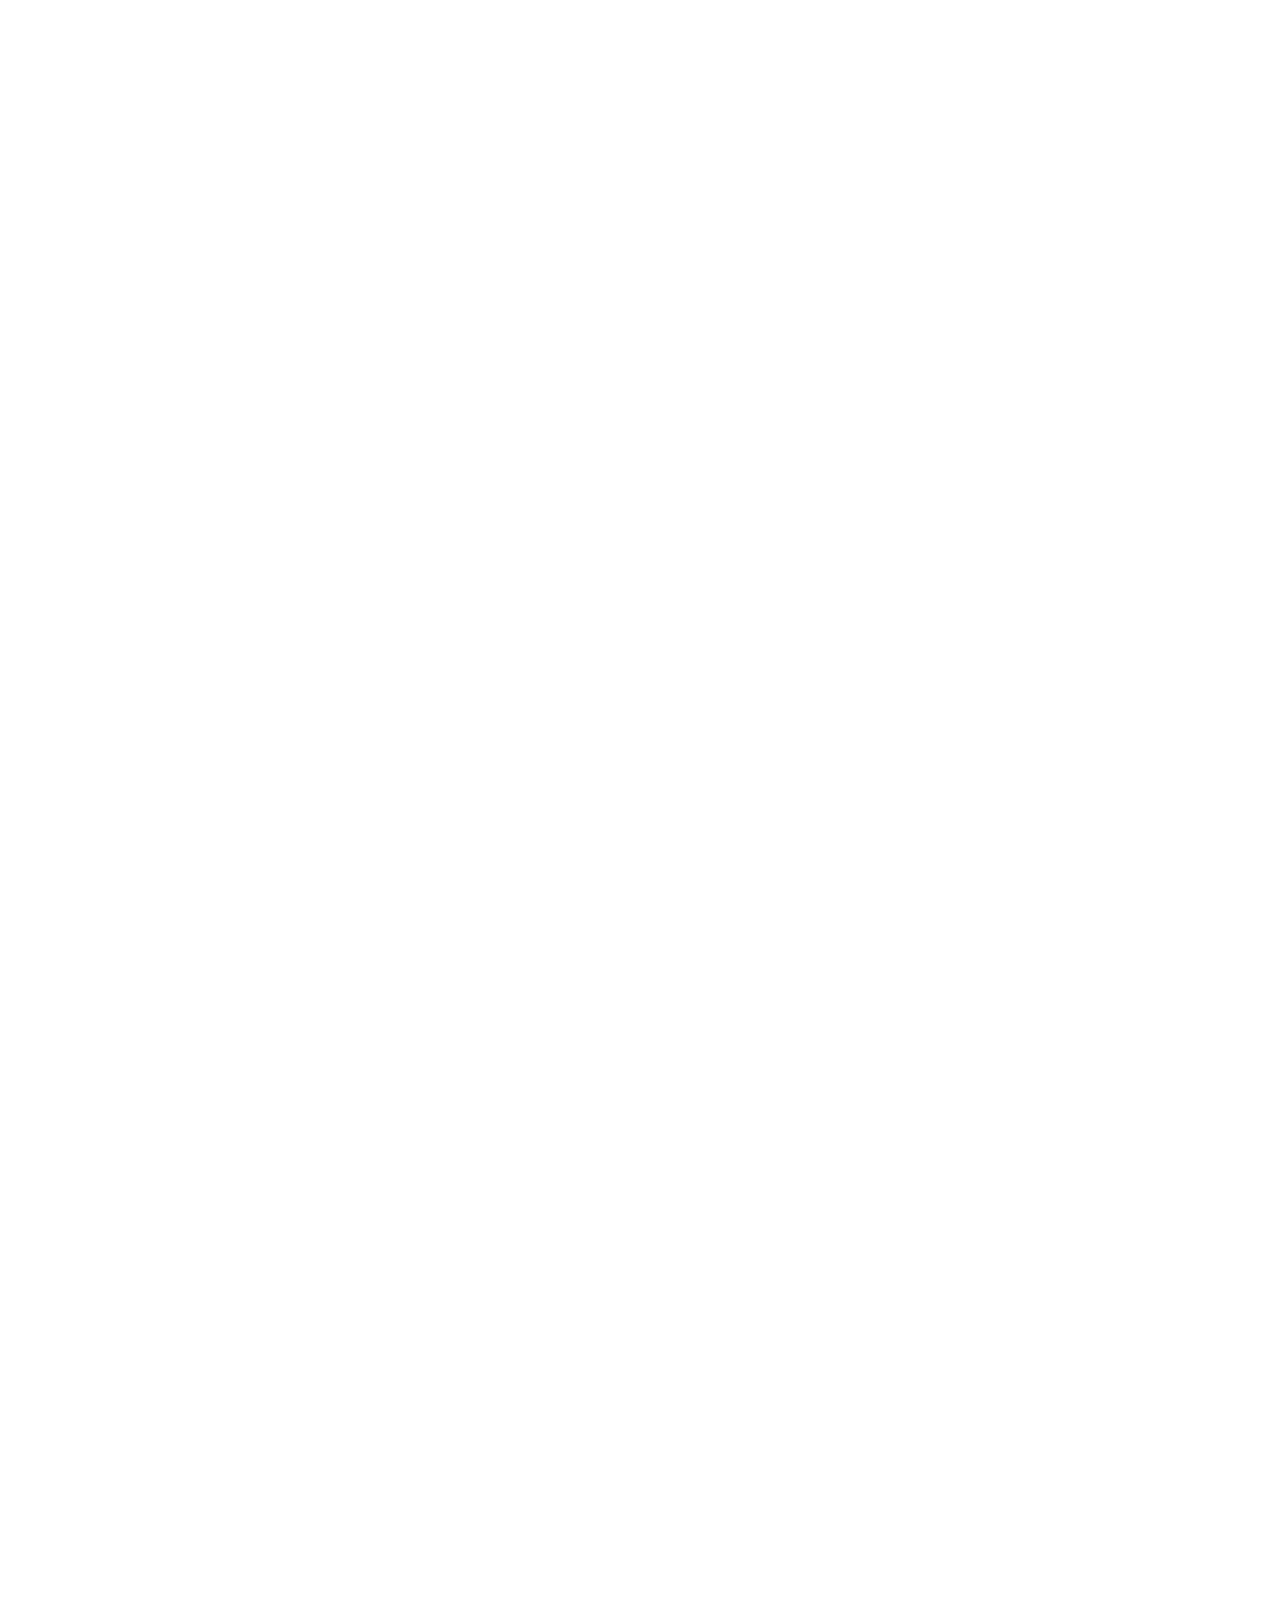
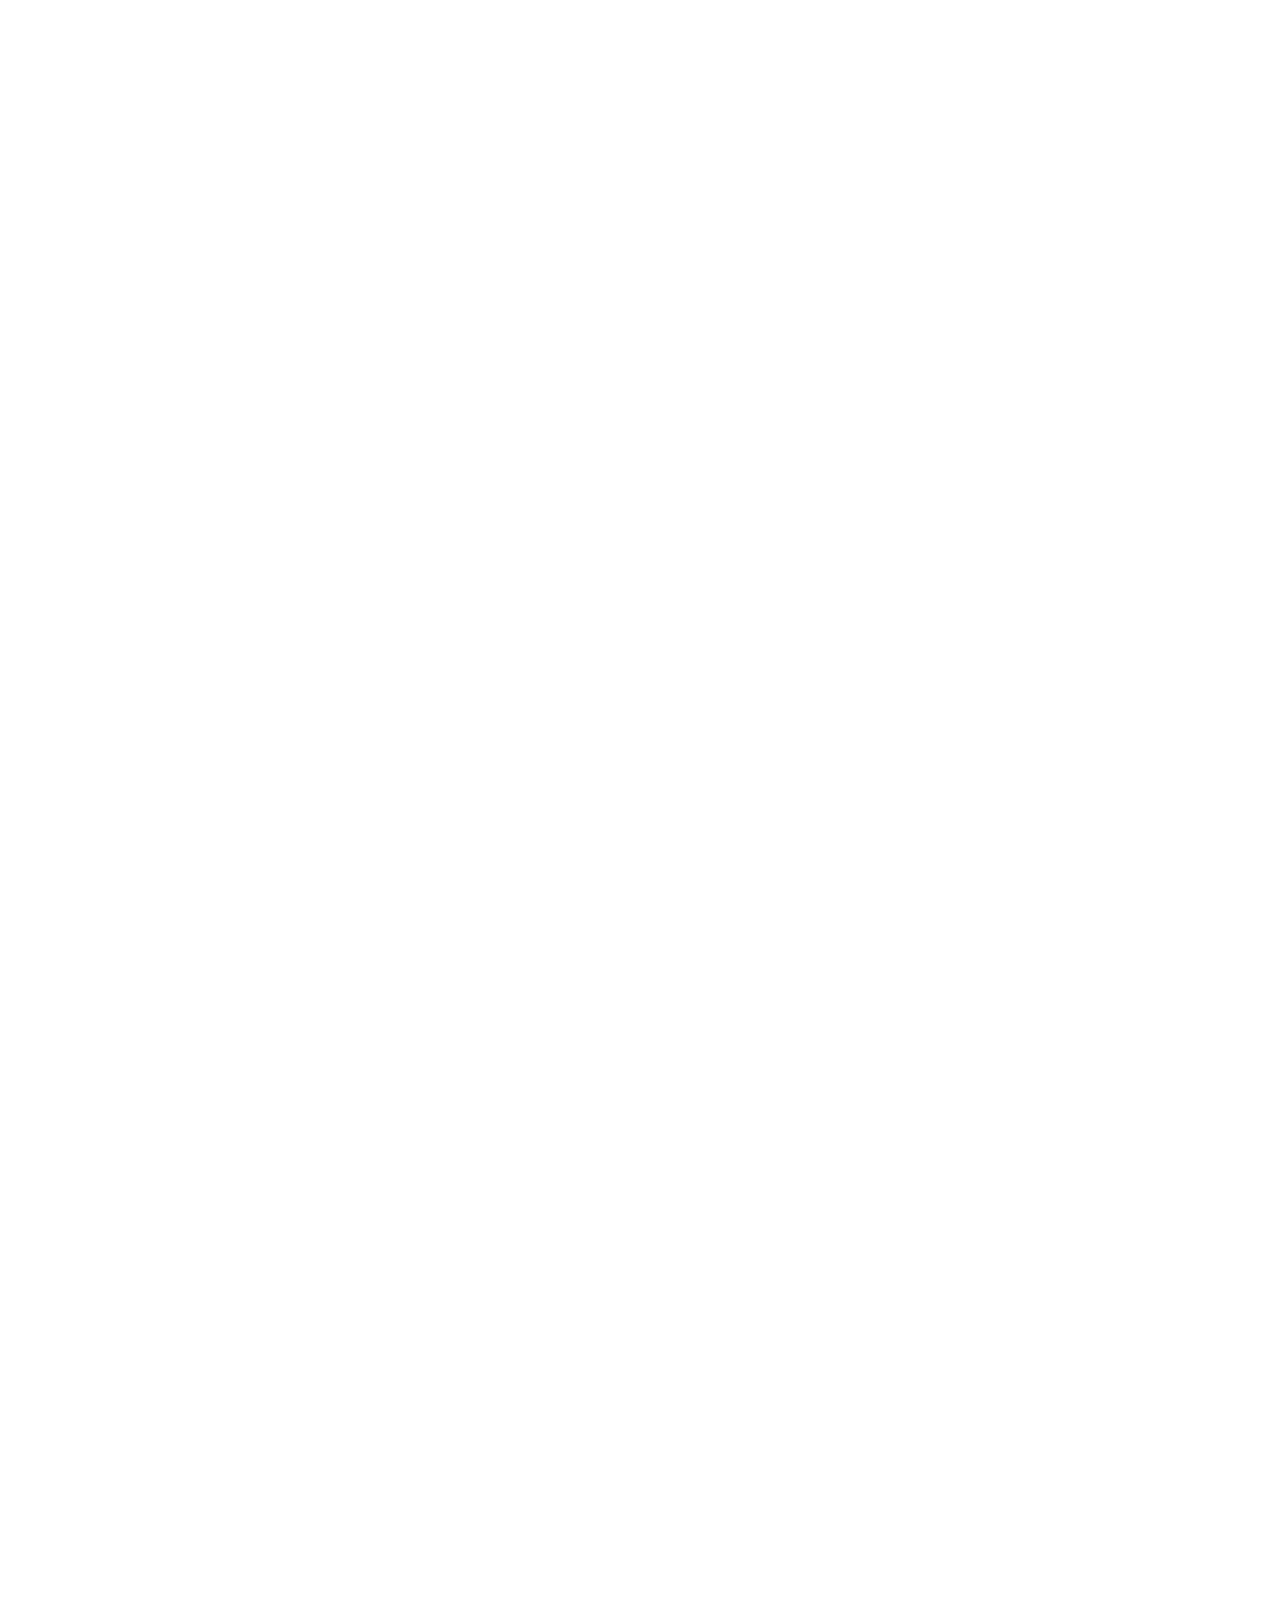
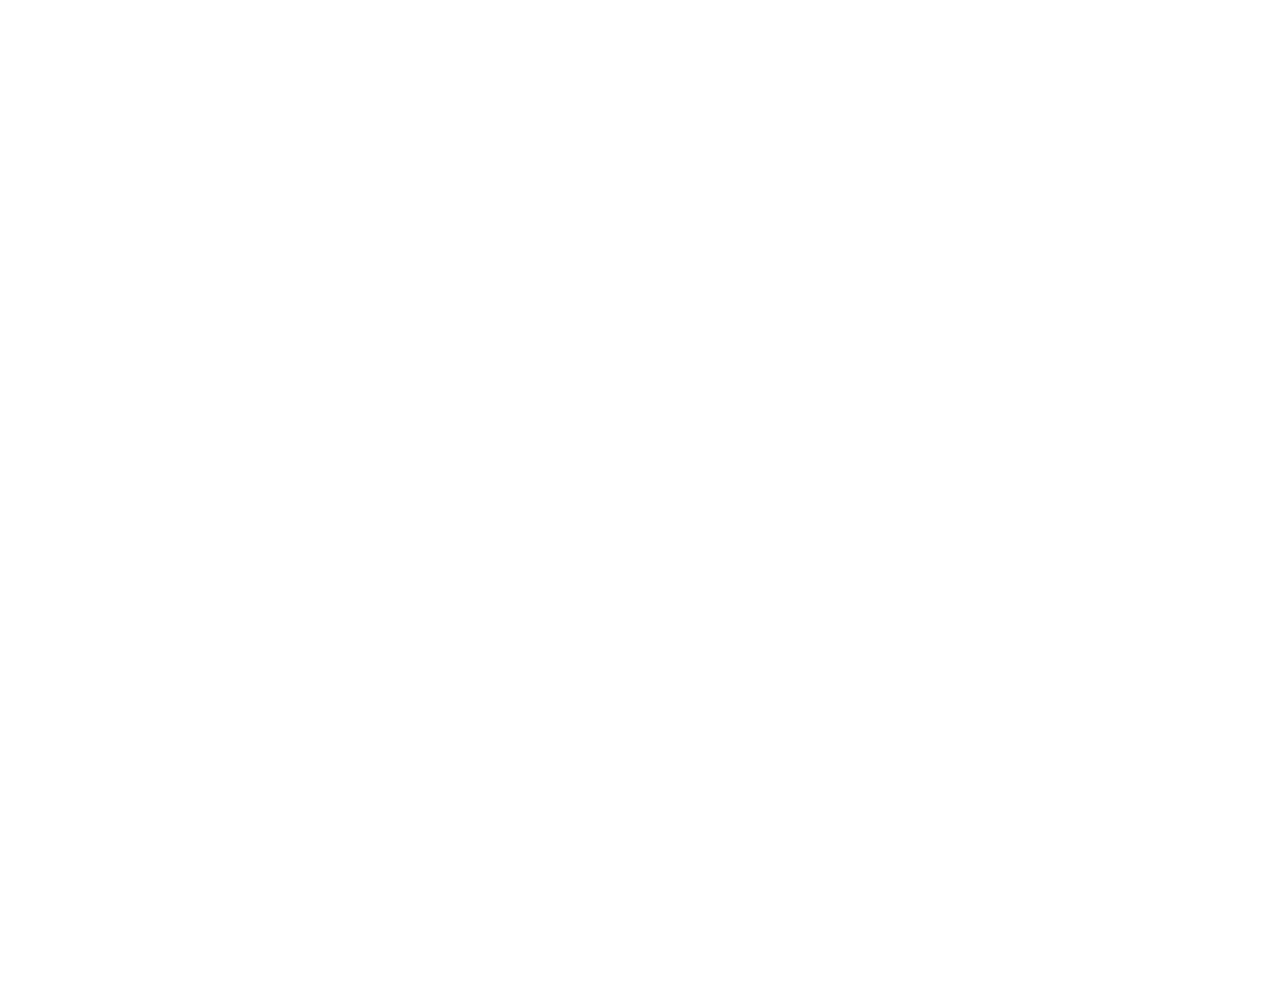
==== commit 9b29604b: "Update friends.html" ====
--- a/friends.html
+++ b/friends.html
@@ -99,7 +99,7 @@
     </div>
 
     <div id="no-mobile">
-        <span>Your screen is too big :(</span>
+        <span>Your screen is too big! :(</span>
     </div>
     
     <script 
